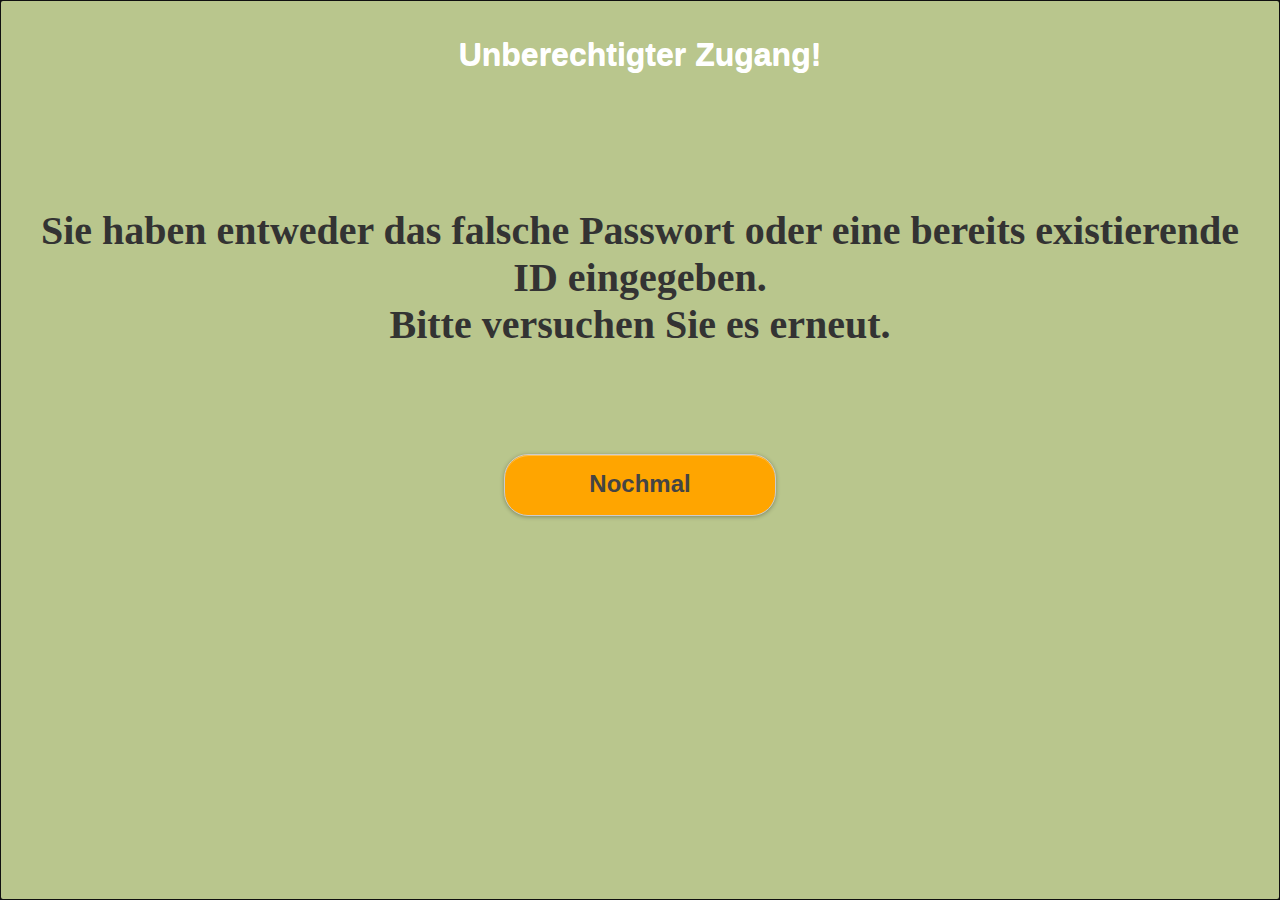
==== index.html @ d09fc18a "version which is being tested currently at the Uniklinik Köln" ====
<!--
To change this template, choose Tools | Templates
and open the template in the editor.
-->
<!DOCTYPE html>
<html>

    <head>

        <title>NeuroCare-Screening</title>
        <link rel="stylesheet" type="text/css" href="css/jquery.mobile-1.0b1.min.css"/>
        <script type="text/javascript" src="js/jquery-1.6.4.min.js"></script>
        <script type="text/javascript" src="js/jquery.mobile-1.0rc2.min.js"></script>
        <link rel="stylesheet" href="css/style.css" media="screen and (orientation: landscape)" type="text/css">  
        <link rel="stylesheet" href="css/style_none.css" media="screen and (orientation: portrait)" type="text/css">

        <script type="text/javascript" src="js/jsfunctions.js"></script>
        <script type="text/javascript" src="js/jstorage.js"></script>

        <!-- to add only when to build app--> 
        <!--<script type="text/javascript" src="cordova.js"></script>-->

        <meta http-equiv="Content-Type" content="text/html; charset=UTF-8">
        <meta name="viewport" content="width=device-width, initial-scale=1.0, minimum-scale=1.0, maximum-scale=1.0" />
        <meta name="apple-mobile-web-app-capable" content="yes" />
        <meta name="apple-mobile-web-app-status-bar-style" content="black-translucent" />

        <!--flush the local storage-->
        <script>
            jQuery.jStorage.flush();

        </script>


        <!--scrip für passwortschutz-->
        <script>



            function pwschutz()
            {
                var username = prompt("Bitte geben Sie Ihre Testperson-ID ein", "");
                var password = prompt("Bitte geben Sie das Passwort ein:", "");

                login(username, password);
//                if (password !== "Screening" || username === null || username === "") {
//                    $.mobile.changePage('#forbiddenHint', {transition: "flip"});
//
//                }
//                else if (password === "Screening" && username !== null && username !== "") {
//                    jQuery.jStorage.set("UserName", username);
//                    $.mobile.changePage('#startpage', {transition: "flip"});
//
//
//                }
//                return;
            }


        </script>


        <!--this function grants preventing back navigation from a html page to previous page but not between pages!-->      
        <!--        <script type = "text/javascript" >
        
                    function preventBack() {
                        window.history.forward();
                    }
        
                    setTimeout(preventBack(), 0);
        
        //        not supported on chrome!
        //            window.onunload=function(){null;};
        
                </script>-->




    </head>

    <body onload="pwschutz();" >
        <!--    <body >-->


        <!--leere seite als startseite vor dem einloggen-->
        <div data-role="page" id="emptypage" data-dom-cache=true class="introPage" >

            <div data-role="content">


            </div>
        </div> 



        <!--startpage for neurocare screening with task1-->
        <div data-role="page" id="startpage" data-dom-cache=true class="introPage" >

            <div data-role="content">

                <h1>Sehr geehrte Dame, sehr geehrter Herr,</h1> 
                <center>
                    <p style="text-shadow: none;">
                        vielen Dank, dass Sie unsere Arbeit mit Ihrer Teilnahme heute unterstützen!
                        Im Folgenden möchten wir Sie um die Bearbeitung von vier spielerischen Aufgaben bitten.  
                        Im Anschluss daran möchten wir Ihnen noch einige Fragen zu Ihrer Person stellen.<br>
                        Wir haben uns bemüht, die Aufgaben verständlich zu beschreiben. 
                        Sollten sich bei Ihnen trotzdem Fragen ergeben, wenden Sie sich bitte an Ihren Versuchsleiter, der Sie gerne unterstützt. <br>
                        Bitte führen Sie die Teilaufgaben durchgehend aus und ohne auf die Rückwärtstaste Ihres Gerätes/Browsers zu drücken!  <br> <br>
                        Zum Start drücken Sie bitte kurz auf das Feld „Testung starten“.

                    </p>
                </center>


                <center> <a href="#test1Start" data-role="button" data-inline="true" class="defaultButton" onclick="switchToFullscreen();">Testung starten</a> </center>

            </div>
        </div> 




        <!--aufgabe: paarassoziationstest-->
        <div data-role="page" id="test1Start" data-dom-cache=true class="introPage" >


            <div data-role="content">

                <div class="testname">Aufgabe<br>Wortpaare</div>



            </div>


            <script type="text/javascript">
            $(document).delegate('#test1Start', 'pageshow', function() {


                function showJustForWhile() {
                    setTimeout(function() {
                        $.mobile.changePage('#test1Hint', {transition: "flip"});
                    }, 5000);

                }
                // assign tap events instead of onclick in order to reduce interaction delay
//                (instead of: .bind() use .one() to avoid double clicks)
//$links = $("td[data-group*='iteration3']");  
//                alert($links.length);
                // first iteration
//                $("td[data-group*='iteration1']").one("tap", function() {
//                    choosed(this);
//                });
                $("td[data-group*='iteration1']").bind("tap", function() {
                    highlightSelectedWord1(this);
                });
//                
                // second iteratio
//                $("td[data-group*='iteration2']").one("tap", function() {
//                    choosedOrdered1(this);
//                });
                $("td[data-group*='iteration2']").bind("tap", function() {
                    highlightSelectedWord2(this);
                });
                // third iteration
//                $("td[data-group*='iteration3']").one("tap", function() {
//                    choosedOrdered2(this);
//                });
$("td[data-group*='iteration3']").bind("tap", function() {
                    highlightSelectedWord3(this);
                });
                //
                showJustForWhile();

            });
            </script>


        </div>

        <!--erste aufgabe erklären-->
        <div data-role="page" id="test1Hint" data-dom-cache=true class="testPage">

            <div data-role="content">
                <h1 class="instructionText2" >Was ist Ihre Aufgabe?</h1> 

                <p class="instructionTextDescription">Gleich werden ihnen kurz nacheinander 6 Wortpaare präsentiert. Ein Wortpaar besteht aus zwei Wörtern, 
                    die aber in keiner bedeutungsvollen Verbindung zueinander stehen. Trotzdem sollen Sie sich die 2 Wörter als zusammengehöriges Paar merken. 
                    Ein Beispiel für ein Wortpaar:</p>

                <center> <div class="wordrectangle" style="font-size: 25px;font-weight: bold;">Uhr - Hase</div> </center>

                <p class="instructionTextDescription">Im Anschluss sollen Sie die 6 Wortpaare wieder erinnern. Hierfür wird Ihnen das erste Wort eines Paares vorgegeben, 
                    das zweite Wort sollen Sie erinnern. Sie erhalten eine Auswahl von möglichen Wörtern, bitte wählen Sie das richtige Wort mit dem Finger aus. 
                    Wenn Sie sich nicht mehr an das Wort erinnern, raten Sie bitte!
                    Unser Beispiel:
                </p> 

                <center> <div class="wordrectangle" style="font-size: 25px;font-weight: bold;">Uhr - ?</div> </center>

                <div class="divWithRoundedCorners">
                    <p class="instructionText2" >
                        Welches Wort wurde Ihnen zusammen mit dem Wort „Uhr“ gezeigt? 
                    </p>
                </div>

                <center><table>
                        <tr>
                            <td><center> <div class="wordrectangle" style="font-size: 25px;font-weight: bold;">Hase</div> </center></td>
                        <td><center> <div class="wordrectangle" style="font-size: 25px;font-weight: bold;">Pudding</div> </center></td>
                        <td><center> <div class="wordrectangle" style="font-size: 25px;font-weight: bold;">Maus</div> </center></td>
                        <td><center> <div class="wordrectangle" style="font-size: 25px;font-weight: bold;">Salz</div> </center></td>
                        </tr>
                        <tr>
                            <td><center> <div class="wordrectangle" style="font-size: 25px;font-weight: bold;">Vorhang</div> </center></td>
                        <td><center> <div class="wordrectangle" style="font-size: 25px;font-weight: bold;">Bus</div> </center></td>
                        <td><center> <div class="wordrectangle" style="font-size: 25px;font-weight: bold;">Brunnen</div> </center></td>
                        <td><center> <div class="wordrectangle" style="font-size: 25px;font-weight: bold;">Meer</div> </center></td>
                        </tr>
                    </table>
                </center>

                <p class="instructionTextDescription">Die richtige Antwort wäre „Hase“, denn das gelernte Wortpaar hieß „Uhr-Hase“.</p>

                <p class="instructionTextDescription">Wenn Sie bereit sind, drücken Sie bitte auf „Start“.</p>


                <a data-role="button" data-inline="true" class="defaultButton" style="float: right;position: absolute;left: 72%;bottom: 40px;" 
                   href="#test1Transit">Aufgabe starten</a> 
            </div>
        </div>


        <!--transition page-->
        <div data-role="page" id="test1Transit" data-dom-cache=true class="testPage">


            <div data-role="content">
                <h1 class="transitionPageText" >Bitte prägen Sie sich die 
                    folgenden 6 Wortpaare gut ein </h1> 

                <br>
                <br>

                <script type="text/javascript">
                    $(document).delegate('#test1Transit', 'pageshow', function() {

                        function showJustForWhile() {
                            setTimeout(function() {
                                $.mobile.changePage('#wordpairs', {transition: "flip"});
                            }, 5000);
                        }
                        showJustForWhile();

                    });

                </script>
            </div>
        </div>

        <!--word pairs page-->
        <div data-role="page" id="wordpairs" data-dom-cache=true class="testPage">

            <div data-role="content" >
                <br><br><br><br><br><br><br><br><br><br><br><br><br>
                <center>     <h1 id="leftword" class="bigview"></h1>
                    &nbsp;
                    <h1 id="spacebetween" class="bigview" style="display: none;">-</h1>
                    &nbsp;
                    <h1 id="rightword" class="bigview"></h1>  
                </center>

                <!--paare successive vorstellen-->
                <script type="text/javascript">
                    var leftwords = new Array("Rahmen", "Kissen", "Wecker", "Knopf", "Tafel", "Fenster");
                    var rightwords = new Array("Baum", "Tasche", "Gras", "Regen", "Vogel", "Krone");
                    var left = document.getElementById('leftword');
                    var right = document.getElementById('rightword');
                    var pairsnumber = leftwords.length;
                    var aktivloop;
                    var aktivhint;
                    var delayLoop;

                    $(document).delegate('#wordpairs', 'pageshow', function() {

//                $('#weiter').hide();


                        var i = 0;

                        function wordsLoop() {
                            aktivloop = setTimeout(function() {

                                if (i < pairsnumber) {
                                    $('#spacebetween').show();
                                    left.innerHTML = leftwords[i];
                                    right.innerHTML = rightwords[i];
                                    i++;
                                    setTimeout(function() {
                                        left.innerHTML = "";
                                        right.innerHTML = "";
                                        $('#spacebetween').hide();
                                    }, 5000);
                                    wordsLoop();
                                }
                                if (i === pairsnumber) {
                                    clearTimeout(aktivloop);
                                    setTimeout(function() {
                                        $('#spacebetween').hide();
//                                $('#weiter').show();
                                        left.innerHTML = "";
                                        right.innerHTML = "";
                                        // show first wordpair
                                        $.mobile.changePage('#wordpair1', {transition: "flip"});
                                    }, 5000);
                                    clearTimeout(aktivhint);
                                }
                            }, 7000);
                        }
                        wordsLoop();
                    });

                </script>

                <br><br><br>
                <!--<center><a href="#wordpair1" data-role="button" data-inline="true" id="weiter" class="defaultButton" style="display: none" >Fortsetzen</a></center>-->

            </div>
        </div>


        <!--word pairs page new ordered 1-->
        <div data-role="page" id="wordpairsOrdered1" data-dom-cache=true class="testPage">

            <div data-role="content" >
                <br><br><br><br><br><br><br><br><br><br><br><br><br>
                <center>     <h1 id="leftwordOrdered1" class="bigview"></h1>
                    &nbsp;
                    <h1 id="spacebetweenOrdered1" class="bigview" style="display: none;">-</h1>
                    &nbsp;
                    <h1 id="rightwordOrdered1" class="bigview"></h1>  
                </center>
                <!-- back nav verbieten-->


                <!--paare successive vorstellen-->
                <script type="text/javascript">
                    var leftwordsOrdered1 = new Array("Knopf", "Fenster", "Rahmen", "Tafel", "Wecker", "Kissen");
                    var rightwordsOrdered1 = new Array("Regen", "Krone", "Baum", "Vogel", "Gras", "Tasche");
                    var leftOrdered1 = document.getElementById('leftwordOrdered1');
                    var rightOrdered1 = document.getElementById('rightwordOrdered1');
                    var pairsnumberOrdered1 = leftwordsOrdered1.length;
                    var aktivloopOrdered1;
                    var aktivhintOrdered1;
                    var delayLoopOrdered1;

                    $(document).delegate('#wordpairsOrdered1', 'pageshow', function() {

//                $('#weiterOrdered1').hide();


                        var i = 0;

                        function wordsLoopOrdered1() {
                            aktivloopOrdered1 = setTimeout(function() {

                                if (i < pairsnumberOrdered1) {
                                    $('#spacebetweenOrdered1').show();
                                    leftOrdered1.innerHTML = leftwordsOrdered1[i];
                                    rightOrdered1.innerHTML = rightwordsOrdered1[i];
                                    i++;
                                    setTimeout(function() {
                                        leftOrdered1.innerHTML = "";
                                        rightOrdered1.innerHTML = "";
                                        $('#spacebetweenOrdered1').hide();
                                    }, 5000);
                                    wordsLoopOrdered1();
                                }
                                if (i === pairsnumberOrdered1) {
                                    clearTimeout(aktivloopOrdered1);
                                    setTimeout(function() {
                                        $('#spacebetweenOrdered1').hide();
//                                $('#weiterOrdered1').show();
                                        leftOrdered1.innerHTML = "";
                                        rightOrdered1.innerHTML = "";
                                        // show first wordpair
                                        $.mobile.changePage('#wordpair1Ordered1', {transition: "flip"});
                                    }, 5000);
                                    clearTimeout(aktivhintOrdered1);
                                }
                            }, 7000);
                        }
                        wordsLoopOrdered1();
                    });

                </script>

                <br><br><br>
                <!--<center><a href="#wordpair1Ordered1" data-role="button" data-inline="true" id="weiterOrdered1" class="defaultButton" style="display: none" >Fortsetzen</a></center>-->

            </div>
        </div>




        <!--word pairs page new ordered 2-->
        <div data-role="page" id="wordpairsOrdered2" data-dom-cache=true class="testPage">

            <div data-role="content" >
                <br><br><br><br><br><br><br><br><br><br><br><br><br>
                <center>     <h1 id="leftwordOrdered2" class="bigview"></h1>
                    &nbsp;
                    <h1 id="spacebetweenOrdered2" class="bigview" style="display: none;">-</h1>
                    &nbsp;
                    <h1 id="rightwordOrdered2" class="bigview"></h1>  
                </center>

                <!--paare successive vorstellen-->
                <script type="text/javascript">
                    var leftwordsOrdered2 = new Array("Wecker", "Tafel", "Fenster", "Kissen", "Rahmen", "Knopf");
                    var rightwordsOrdered2 = new Array("Gras", "Vogel", "Krone", "Tasche", "Baum", "Regen");
                    var leftOrdered2 = document.getElementById('leftwordOrdered2');
                    var rightOrdered2 = document.getElementById('rightwordOrdered2');
                    var pairsnumberOrdered2 = leftwordsOrdered2.length;
                    var aktivloopOrdered2;
                    var aktivhintOrdered2;
                    var delayLoopOrdered2;

                    $(document).delegate('#wordpairsOrdered2', 'pageshow', function() {

//                $('#weiterOrdered2').hide();


                        var i = 0;

                        function wordsLoopOrdered2() {
                            aktivloopOrdered2 = setTimeout(function() {

                                if (i < pairsnumberOrdered2) {
                                    $('#spacebetweenOrdered2').show();
                                    leftOrdered2.innerHTML = leftwordsOrdered2[i];
                                    rightOrdered2.innerHTML = rightwordsOrdered2[i];
                                    i++;
                                    setTimeout(function() {
                                        leftOrdered2.innerHTML = "";
                                        rightOrdered2.innerHTML = "";
                                        $('#spacebetweenOrdered2').hide();
                                    }, 5000);
                                    wordsLoopOrdered2();
                                }
                                if (i === pairsnumberOrdered2) {
                                    clearTimeout(aktivloopOrdered2);
                                    setTimeout(function() {
                                        $('#spacebetweenOrdered2').hide();
//                                $('#weiterOrdered2').show();
                                        leftOrdered2.innerHTML = "";
                                        rightOrdered2.innerHTML = "";
                                        // show first wordpair
                                        $.mobile.changePage('#wordpair1Ordered2', {transition: "flip"});
                                    }, 5000);
                                    clearTimeout(aktivhintOrdered2);
                                }
                            }, 7000);
                        }
                        wordsLoopOrdered2();
                    });

                </script>

                <br><br><br>
                <!--<center><a href="#wordpair1Ordered2" data-role="button" data-inline="true" id="weiterOrdered2" class="defaultButton" style="display: none" >Fortsetzen</a></center>-->

            </div>
        </div>


        <!--transition page-->
        <div data-role="page" id="wordpairsTransit1" data-dom-cache=true class="testPage">


            <div data-role="content">
                <h1 id="repeatitionHint" class="transitionPageText" >Im Folgenden sehen Sie nochmal die eben gelernten Wortpaare.<br> Bitte prägen
                    Sie sich die Paare noch einmal ein</h1> 

                <br>
                <br>
                <!--                <a data-role="button" data-inline="true" class="defaultButton" style="float: right;position: absolute;top: 70%;left: 70%"
                                   href="#wordpairsOrdered1">Weiter</a> -->

                <script type="text/javascript">
                    $(document).delegate('#wordpairsTransit1', 'pageshow', function() {

                        function showJustForWhile() {
                            setTimeout(function() {
                                $.mobile.changePage('#wordpairsOrdered1', {transition: "flip"});
                            }, 5000);
                        }
                        showJustForWhile();

                    });

                </script>
            </div>
        </div>

        <!--transition page-->
        <div data-role="page" id="wordpairsTransit2" data-dom-cache=true class="testPage">


            <div data-role="content">
                <h1 id="repeatitionHint" class="transitionPageText" >Im Folgenden sehen Sie ein letztes mal die eben gelernten Wortpaare.<br> Bitte prägen
                    Sie sich die Paare gut ein</h1> 

                <br>
                <br>
                <!--                <a data-role="button" data-inline="true" class="defaultButton" style="float: right;position: absolute;top: 70%;left: 70%"
                                   href="#wordpairsOrdered2">Weiter</a>-->

                <script type="text/javascript">
                    $(document).delegate('#wordpairsTransit2', 'pageshow', function() {

                        function showJustForWhile() {
                            setTimeout(function() {
                                $.mobile.changePage('#wordpairsOrdered2', {transition: "flip"});
                            }, 5000);
                        }
                        showJustForWhile();

                    });

                </script>

            </div>
        </div>


        <!--transition page to the next task (trail making test)-->
        <div data-role="page" id="wordpairsTransit3" data-dom-cache=true class="testPage">


            <div data-role="content">
                <h1 id="repeatitionHint" class="transitionPageText" >Die erste Aufgabe haben Sie geschafft!</h1> 

                <br>
                <br>
                <a data-role="button" data-inline="true" class="defaultButton" onclick="goToTrailmakingtest();"
                   style="float: right;position: absolute;top: 70%;left: 70%">Nächste Aufgabe</a> 
            </div>
        </div>        


        <div data-role="page" id="wordpair1" data-dom-cache=true class="testPage">

            <div data-role="content" >
                <center> <h1>Welches Wort wurde zusammen mit dem Wort „Kissen“ gezeigt?</h1> </center> 
                <br>
                <center><div class="firstword" id="word1" data-match="Tasche">Kissen - <p class="questionMark">?</p></div></center>
                <br> <br>
                <center><table  border="5" class="wordstable" >
                        <tr>
                            <td data-group="iteration1" class="secondWord"> Motte  </td>
                            <td data-group="iteration1" class="secondWord"> Ufer  </td>
                            <td data-group="iteration1" class="secondWord"> Anker  </td>
                            <td data-group="iteration1" class="secondWord"> Dach </td>

                        </tr>
                        <tr>
                            <td data-group="iteration1" class="secondWord"> Insel  </td>
                            <td data-group="iteration1" class="secondWord"> Flasche </td>
                            <td data-group="iteration1" class="secondWord"> Wolke  </td>
                            <td data-group="iteration1" class="secondWord"> Tasche </td>

                        </tr>
                        <tr>
                            <td data-group="iteration1" class="secondWord"> Essig  </td>
                            <td data-group="iteration1" class="secondWord"> Schloss  </td>
                            <td data-group="iteration1" class="secondWord"> Gold  </td>
                            <td data-group="iteration1" class="secondWord"> Holz  </td>

                        </tr>
                        <tr>
                            <td data-group="iteration1" class="secondWord"> Löffel   </td>
                            <td data-group="iteration1" class="secondWord"> Ziffer  </td>
                            <td data-group="iteration1" class="secondWord"> Beutel  </td>
                            <td data-group="iteration1" class="secondWord"> Reis    </td>

                        </tr>
                    </table>
                </center>

                <a data-role="button" data-inline="true" class="defaultButton" style="float: right;position: absolute;left: 72%;bottom: 25px;"
                   onclick="choosed();">Weiter</a>


            </div>
        </div>


        <!--wordpair1 ordered 1-->
        <div data-role="page" id="wordpair1Ordered1" data-dom-cache=true class="testPage">

            <div data-role="content" >
                <center> <h1>Welches Wort wurde zusammen mit dem Wort „Tafel“ gezeigt?</h1> </center> 
                <br>
                <center><div class="firstword" id="word1Ordered1" data-match="Vogel">Tafel - <p class="questionMark">?</p></div></center>
                <br> <br>
                <center><table   border="5" class="wordstable" >
                        <tr>
                            <td data-group="iteration2" class="secondWord"> Fell </td>
                            <td data-group="iteration2" class="secondWord"> Tinte  </td>
                            <td data-group="iteration2" class="secondWord"> Vogel  </td>
                            <td data-group="iteration2" class="secondWord"> Daumen  </td>

                        </tr>
                        <tr>
                            <td data-group="iteration2" class="secondWord"> Korb  </td>
                            <td data-group="iteration2" class="secondWord"> Muschel </td>
                            <td data-group="iteration2" class="secondWord"> Schaukel  </td>
                            <td data-group="iteration2" class="secondWord"> Nagel  </td>

                        </tr>
                        <tr>
                            <td data-group="iteration2" class="secondWord"> Jäger  </td>
                            <td data-group="iteration2" class="secondWord"> Orgel </td>
                            <td data-group="iteration2" class="secondWord"> Raupe  </td>
                            <td data-group="iteration2" class="secondWord"> Gitter  </td>

                        </tr>
                        <tr>
                            <td data-group="iteration2" class="secondWord"> Zug  </td>
                            <td data-group="iteration2" class="secondWord"> Ball </td>
                            <td data-group="iteration2" class="secondWord"> Ente  </td>
                            <td data-group="iteration2" class="secondWord"> Wein  </td>

                        </tr>
                    </table>
                </center>

                
                <a data-role="button" data-inline="true" class="defaultButton" style="float: right;position: absolute;left: 72%;bottom: 25px;"
                   onclick="choosedOrdered1();">Weiter</a>

            </div>
        </div>

        <!--wordpair1 ordered 2-->
        <div data-role="page" id="wordpair1Ordered2" data-dom-cache=true class="testPage">

            <div data-role="content" >
                <center> <h1>Welches Wort wurde zusammen mit dem Wort „Rahmen“ gezeigt?</h1> </center> 
                <br>
                <center><div class="firstword" id="word1Ordered2" data-match="Baum">Rahmen - <p class="questionMark">?</p></div></center>
                <br> <br>
                <center><table   border="5" class="wordstable" >
                        <tr>
                            <td data-group="iteration3" class="secondWord"> Dampfer </td>
                            <td data-group="iteration3" class="secondWord"> Teppich  </td>
                            <td data-group="iteration3" class="secondWord"> Mantel </td>
                            <td data-group="iteration3" class="secondWord"> Ampel  </td>

                        </tr>
                        <tr>
                            <td data-group="iteration3" class="secondWord"> Vase  </td>
                            <td data-group="iteration3" class="secondWord"> Quark </td>
                            <td data-group="iteration3" class="secondWord"> Lachs </td>
                            <td data-group="iteration3" class="secondWord"> Zaun  </td>

                        </tr>
                        <tr>
                            <td data-group="iteration3" class="secondWord"> Ofen  </td>
                            <td data-group="iteration3" class="secondWord"> Baum </td>
                            <td data-group="iteration3" class="secondWord"> Faden </td>
                            <td data-group="iteration3" class="secondWord"> Kaffee  </td>

                        </tr>
                        <tr>
                            <td data-group="iteration3" class="secondWord"> Stein  </td>
                            <td data-group="iteration3" class="secondWord"> Pfeife </td>
                            <td data-group="iteration3" class="secondWord"> Wald  </td>
                            <td data-group="iteration3" class="secondWord"> Hotel  </td>

                        </tr>
                    </table>
                </center>
                
<a data-role="button" data-inline="true" class="defaultButton" style="float: right;position: absolute;left: 72%;bottom: 25px;"
                   onclick="choosedOrdered2();">Weiter</a>

            </div>
        </div>


        <div data-role="page" id="wordpair2" data-dom-cache=true class="testPage">

            <div data-role="content" >
                <center> <h1>Welches Wort wurde zusammen mit dem Wort „Knopf“ gezeigt?</h1> </center> 
                <br>
                <center><div class="firstword" id="word2" data-match="Regen">Knopf - <p class="questionMark">?</p></div></center>
                <br> <br>
                <center><table   border="5" class="wordstable" >
                        <tr>
                            <td data-group="iteration1" class="secondWord"> Eimer </td>
                            <td data-group="iteration1" class="secondWord"> Tropfen  </td>
                            <td data-group="iteration1" class="secondWord"> Mönch  </td>
                            <td data-group="iteration1" class="secondWord"> Fels  </td>

                        </tr>
                        <tr>
                            <td data-group="iteration1" class="secondWord"> Degen  </td>
                            <td data-group="iteration1" class="secondWord"> Nest </td>
                            <td data-group="iteration1" class="secondWord"> Vulkan  </td>
                            <td data-group="iteration1" class="secondWord"> Zeitung  </td>

                        </tr>
                        <tr>
                            <td data-group="iteration1" class="secondWord"> Park  </td>
                            <td data-group="iteration1" class="secondWord"> Honig </td>
                            <td data-group="iteration1" class="secondWord"> Angel  </td>
                            <td data-group="iteration1" class="secondWord"> Brief  </td>

                        </tr>
                        <tr>
                            <td data-group="iteration1" class="secondWord"> Schere  </td>
                            <td data-group="iteration1" class="secondWord"> Igel </td>
                            <td data-group="iteration1" class="secondWord"> Regen  </td>
                            <td data-group="iteration1" class="secondWord"> Wüste  </td>

                        </tr>
                    </table>
                </center>
                
                <a data-role="button" data-inline="true" class="defaultButton" style="float: right;position: absolute;left: 72%;bottom: 25px;"
                   onclick="choosed();">Weiter</a>

            </div>
        </div>


        <!--wordpair2 ordered 1-->
        <div data-role="page" id="wordpair2Ordered1" data-dom-cache=true class="testPage">

            <div data-role="content" >
                <center> <h1>Welches Wort wurde zusammen mit dem Wort „Fenster“ gezeigt?</h1> </center> 
                <br>
                <center><div class="firstword" id="word2Ordered1" data-match="Krone">Fenster - <p class="questionMark">?</p></div></center>
                <br> <br>
                <center><table  border="5" class="wordstable" >
                        <tr>
                            <td data-group="iteration2" class="secondWord"> Richter   </td>
                            <td data-group="iteration2" class="secondWord"> Esel  </td>
                            <td data-group="iteration2" class="secondWord"> Acker   </td>
                            <td data-group="iteration2" class="secondWord"> Thron   </td>

                        </tr>
                        <tr>
                            <td data-group="iteration2" class="secondWord"> Pelz </td>
                            <td data-group="iteration2" class="secondWord"> Jacke </td>
                            <td data-group="iteration2" class="secondWord"> Nase  </td>
                            <td data-group="iteration2" class="secondWord"> Dorn </td>

                        </tr>
                        <tr>
                            <td data-group="iteration2" class="secondWord"> Flöte   </td>
                            <td data-group="iteration2" class="secondWord"> Lupe  </td>
                            <td data-group="iteration2" class="secondWord"> Bohne     </td>
                            <td data-group="iteration2" class="secondWord"> Senf   </td>

                        </tr>
                        <tr>
                            <td data-group="iteration2" class="secondWord"> Obst   </td>
                            <td data-group="iteration2" class="secondWord"> Glut  </td>
                            <td data-group="iteration2" class="secondWord"> Wolle  </td>
                            <td data-group="iteration2" class="secondWord"> Krone   </td>

                        </tr>
                    </table>
                </center>
                
                <a data-role="button" data-inline="true" class="defaultButton" style="float: right;position: absolute;left: 72%;bottom: 25px;"
                   onclick="choosedOrdered1();">Weiter</a>

            </div>
        </div>

        <!--wordpair2 ordered 2-->
        <div data-role="page" id="wordpair2Ordered2" data-dom-cache=true class="testPage">

            <div data-role="content" >
                <center> <h1>Welches Wort wurde zusammen mit dem Wort „Tafel“ gezeigt?</h1> </center> 
                <br>
                <center><div class="firstword" id="word2Ordered2" data-match="Vogel">Tafel - <p class="questionMark">?</p></div></center>
                <br> <br>
                <center><table   border="5" class="wordstable" >
                        <tr>
                            <td data-group="iteration3" class="secondWord"> Schaukel </td>
                            <td data-group="iteration3" class="secondWord"> Gitter  </td>
                            <td data-group="iteration3" class="secondWord"> Zug  </td>
                            <td data-group="iteration3" class="secondWord"> Orgel </td>

                        </tr>
                        <tr>
                            <td data-group="iteration3" class="secondWord"> Fell </td>
                            <td data-group="iteration3" class="secondWord"> Wein </td>
                            <td data-group="iteration3" class="secondWord"> Ente  </td>
                            <td data-group="iteration3" class="secondWord"> Daumen  </td>

                        </tr>
                        <tr>
                            <td data-group="iteration3" class="secondWord"> Ball  </td>
                            <td data-group="iteration3" class="secondWord"> Korb </td>
                            <td data-group="iteration3" class="secondWord"> Tinte  </td>
                            <td data-group="iteration3" class="secondWord"> Nagel </td>

                        </tr>
                        <tr>
                            <td data-group="iteration3" class="secondWord"> Vogel  </td>
                            <td data-group="iteration3" class="secondWord"> Muschel </td>
                            <td data-group="iteration3" class="secondWord"> Jäger </td>
                            <td data-group="iteration3" class="secondWord"> Raupe </td>

                        </tr>
                    </table>
                </center>

<a data-role="button" data-inline="true" class="defaultButton" style="float: right;position: absolute;left: 72%;bottom: 25px;"
                   onclick="choosedOrdered2();">Weiter</a>
                
            </div>
        </div>






        <div data-role="page" id="wordpair3" data-dom-cache=true class="testPage">

            <div data-role="content" >
                <center> <h1>Welches Wort wurde zusammen mit dem Wort „Rahmen“ gezeigt?</h1> </center> 
                <br>
                <center><div class="firstword" id="word3" data-match="Baum">Rahmen - <p class="questionMark">?</p></div></center>
                <br> <br>
                <center><table  id="tableid" border="5" class="wordstable" >
                        <tr>
                            <td data-group="iteration1" class="secondWord">Kaffee</td>
                            <td data-group="iteration1" class="secondWord">Faden</td>
                            <td data-group="iteration1" class="secondWord">Wald</td>
                            <td data-group="iteration1" class="secondWord">Ofen</td>
                        </tr>
                        <tr>
                            <td data-group="iteration1" class="secondWord"> Baum</td>
                            <td data-group="iteration1" class="secondWord">  Pfeife    </td>
                            <td data-group="iteration1" class="secondWord"> Hotel</td>
                            <td data-group="iteration1" class="secondWord"> Stein</td>
                        </tr>
                        <tr>
                            <td data-group="iteration1" class="secondWord"> Vase  </td>
                            <td data-group="iteration1" class="secondWord"> Quark   </td>
                            <td data-group="iteration1" class="secondWord"> Dampfer </td>
                            <td data-group="iteration1" class="secondWord"> Zaun  </td>
                        </tr>
                        <tr>
                            <td data-group="iteration1" class="secondWord"> Teppich   </td>
                            <td data-group="iteration1" class="secondWord"> Mantel  </td>
                            <td data-group="iteration1" class="secondWord"> Lachs  </td>
                            <td data-group="iteration1" class="secondWord"> Ampel  </td>

                        </tr>
                    </table>
                </center>

                <a data-role="button" data-inline="true" class="defaultButton" style="float: right;position: absolute;left: 72%;bottom: 25px;"
                   onclick="choosed();">Weiter</a>
                
            </div>
        </div>

        <!--wordpair 3 ordered 1-->
        <div data-role="page" id="wordpair3Ordered1" data-dom-cache=true class="testPage">

            <div data-role="content" >
                <center> <h1>Welches Wort wurde zusammen mit dem Wort „Kissen“ gezeigt?</h1> </center> 
                <br>
                <center><div class="firstword" id="word3Ordered1" data-match="Tasche">Kissen - <p class="questionMark">?</p></div></center>
                <br> <br>
                <center><table  border="5" class="wordstable" >
                        <tr>
                            <td data-group="iteration2" class="secondWord"> Flasche </td>
                            <td data-group="iteration2" class="secondWord"> Essig  </td>
                            <td data-group="iteration2" class="secondWord"> Wolke  </td>
                            <td data-group="iteration2" class="secondWord"> Löffel  </td>

                        </tr>
                        <tr>
                            <td data-group="iteration2" class="secondWord"> Gold  </td>
                            <td data-group="iteration2" class="secondWord"> Beutel </td>
                            <td data-group="iteration2" class="secondWord"> Motte  </td>
                            <td data-group="iteration2" class="secondWord"> Holz  </td>

                        </tr>
                        <tr>
                            <td data-group="iteration2" class="secondWord"> Anker  </td>
                            <td data-group="iteration2" class="secondWord"> Ziffer </td>
                            <td data-group="iteration2" class="secondWord"> Insel  </td>
                            <td data-group="iteration2" class="secondWord"> Ufer </td>

                        </tr>
                        <tr>
                            <td data-group="iteration2" class="secondWord"> Reis  </td>
                            <td data-group="iteration2" class="secondWord"> Tasche </td>
                            <td data-group="iteration2" class="secondWord"> Schloss </td>
                            <td data-group="iteration2" class="secondWord"> Dach </td>

                        </tr>
                    </table>
                </center>
                
                <a data-role="button" data-inline="true" class="defaultButton" style="float: right;position: absolute;left: 72%;bottom: 25px;"
                   onclick="choosedOrdered1();">Weiter</a>

            </div>
        </div>


        <!--wordpair3 ordered 2-->
        <div data-role="page" id="wordpair3Ordered2" data-dom-cache=true class="testPage">

            <div data-role="content" >
                <center> <h1>Welches Wort wurde zusammen mit dem Wort „Wecker“ gezeigt?</h1> </center> 
                <br>
                <center><div class="firstword" id="word3Ordered2" data-match="Gras">Wecker - <p class="questionMark">?</p></div></center>
                <br> <br>
                <center><table   border="5" class="wordstable" >
                        <tr>
                            <td data-group="iteration3" class="secondWord"> Brücke </td>
                            <td data-group="iteration3" class="secondWord"> Chor  </td>
                            <td data-group="iteration3" class="secondWord"> Stift  </td>
                            <td data-group="iteration3" class="secondWord"> Gras  </td>

                        </tr>
                        <tr>
                            <td data-group="iteration3" class="secondWord"> Urwald </td>
                            <td data-group="iteration3" class="secondWord"> Tasse </td>
                            <td data-group="iteration3" class="secondWord"> Nuss  </td>
                            <td data-group="iteration3" class="secondWord"> Rasen  </td>

                        </tr>
                        <tr>
                            <td data-group="iteration3" class="secondWord"> Dose  </td>
                            <td data-group="iteration3" class="secondWord"> Palast </td>
                            <td data-group="iteration3" class="secondWord"> Erbse  </td>
                            <td data-group="iteration3" class="secondWord"> Feder  </td>

                        </tr>
                        <tr>
                            <td data-group="iteration3" class="secondWord"> Qualle  </td>
                            <td data-group="iteration3" class="secondWord"> Krahn </td>
                            <td data-group="iteration3" class="secondWord"> Ozean  </td>
                            <td data-group="iteration3" class="secondWord"> Zelt  </td>

                        </tr>
                    </table>
                </center>
                
                <a data-role="button" data-inline="true" class="defaultButton" style="float: right;position: absolute;left: 72%;bottom: 25px;"
                   onclick="choosedOrdered2();">Weiter</a>


            </div>
        </div>



        <div data-role="page" id="wordpair4" data-dom-cache=true class="testPage">

            <div data-role="content" >
                <center> <h1>Welches Wort wurde zusammen mit dem Wort „Fenster“ gezeigt?</h1> </center> 
                <br>
                <center><div class="firstword" id="word4" data-match="Krone">Fenster - <p class="questionMark">?</p></div></center>
                <br> <br>
                <center><table  border="5" class="wordstable" >
                        <tr>
                            <td data-group="iteration1" class="secondWord"> Senf </td>
                            <td data-group="iteration1" class="secondWord"> Lupe  </td>
                            <td data-group="iteration1" class="secondWord"> Krone  </td>
                            <td data-group="iteration1" class="secondWord"> Flöte  </td>

                        </tr>
                        <tr>
                            <td data-group="iteration1" class="secondWord"> Richter  </td>
                            <td data-group="iteration1" class="secondWord"> Bohne </td>
                            <td data-group="iteration1" class="secondWord"> Esel  </td>
                            <td data-group="iteration1" class="secondWord"> Obst  </td>

                        </tr>
                        <tr>
                            <td data-group="iteration1" class="secondWord"> Glut  </td>
                            <td data-group="iteration1" class="secondWord"> Acker </td>
                            <td data-group="iteration1" class="secondWord"> Wolle  </td>
                            <td data-group="iteration1" class="secondWord"> Jacke  </td>

                        </tr>
                        <tr>
                            <td data-group="iteration1" class="secondWord"> Thron  </td>
                            <td data-group="iteration1" class="secondWord"> Pelz </td>
                            <td data-group="iteration1" class="secondWord"> Nase  </td>
                            <td data-group="iteration1" class="secondWord"> Dorn  </td>

                        </tr>
                    </table>
                </center>
                
                <a data-role="button" data-inline="true" class="defaultButton" style="float: right;position: absolute;left: 72%;bottom: 25px;"
                   onclick="choosed();">Weiter</a>

            </div>
        </div>

        <!--wordpair 4 ordered1-->
        <div data-role="page" id="wordpair4Ordered1" data-dom-cache=true class="testPage">

            <div data-role="content" >
                <center> <h1>Welches Wort wurde zusammen mit dem Wort „Wecker“ gezeigt?</h1> </center> 
                <br>
                <center><div class="firstword" id="word4Ordered1" data-match="Gras">Wecker - <p class="questionMark">?</p></div></center>
                <br> <br>
                <center><table   border="5" class="wordstable" >
                        <tr>
                            <td data-group="iteration2" class="secondWord"> Gras </td>
                            <td data-group="iteration2" class="secondWord"> Erbse  </td>
                            <td data-group="iteration2" class="secondWord"> Qualle  </td>
                            <td data-group="iteration2" class="secondWord"> Rasen </td>

                        </tr>
                        <tr>
                            <td data-group="iteration2" class="secondWord"> Ozean  </td>
                            <td data-group="iteration2" class="secondWord"> Chor </td>
                            <td data-group="iteration2" class="secondWord"> Feder </td>
                            <td data-group="iteration2" class="secondWord"> Stift </td>

                        </tr>
                        <tr>
                            <td data-group="iteration2" class="secondWord"> Urwald  </td>
                            <td data-group="iteration2" class="secondWord"> Krahn</td>
                            <td data-group="iteration2" class="secondWord"> Nuss </td>
                            <td data-group="iteration2" class="secondWord"> Zelt  </td>

                        </tr>
                        <tr>
                            <td data-group="iteration2" class="secondWord"> Brücke  </td>
                            <td data-group="iteration2" class="secondWord"> Dose </td>
                            <td data-group="iteration2" class="secondWord"> Palast  </td>
                            <td data-group="iteration2" class="secondWord"> Tasse  </td>

                        </tr>
                    </table>
                </center>
                
                <a data-role="button" data-inline="true" class="defaultButton" style="float: right;position: absolute;left: 72%;bottom: 25px;"
                   onclick="choosedOrdered1();">Weiter</a>

            </div>
        </div>

        <!--wordpair4 ordered 2-->
        <div data-role="page" id="wordpair4Ordered2" data-dom-cache=true class="testPage">

            <div data-role="content" >
                <center> <h1>Welches Wort wurde zusammen mit dem Wort „Knopf“ gezeigt?</h1> </center> 
                <br>
                <center><div class="firstword" id="word4Ordered2" data-match="Regen">Knopf - <p class="questionMark">?</p></div></center>
                <br> <br>
                <center><table   border="5" class="wordstable" >
                        <tr>
                            <td data-group="iteration3" class="secondWord"> Degen </td>
                            <td data-group="iteration3" class="secondWord"> Angel  </td>
                            <td data-group="iteration3" class="secondWord"> Igel  </td>
                            <td data-group="iteration3" class="secondWord"> Zeitung  </td>

                        </tr>
                        <tr>
                            <td data-group="iteration3" class="secondWord"> Eimer  </td>
                            <td data-group="iteration3" class="secondWord"> Brief </td>
                            <td data-group="iteration3" class="secondWord"> Wüste  </td>
                            <td data-group="iteration3" class="secondWord"> Mönch  </td>

                        </tr>
                        <tr>
                            <td data-group="iteration3" class="secondWord"> Schere  </td>
                            <td data-group="iteration3" class="secondWord"> Nest </td>
                            <td data-group="iteration3" class="secondWord"> Regen  </td>
                            <td data-group="iteration3" class="secondWord"> Tropfen  </td>

                        </tr>
                        <tr>
                            <td data-group="iteration3" class="secondWord"> Vulkan  </td>
                            <td data-group="iteration3" class="secondWord"> Park </td>
                            <td data-group="iteration3" class="secondWord"> Honig  </td>
                            <td data-group="iteration3" class="secondWord"> Fels  </td>

                        </tr>
                    </table>
                </center>
                
                <a data-role="button" data-inline="true" class="defaultButton" style="float: right;position: absolute;left: 72%;bottom: 25px;"
                   onclick="choosedOrdered2();">Weiter</a>


            </div>
        </div>


        <div data-role="page" id="wordpair5" data-dom-cache=true class="testPage">

            <div data-role="content" >
                <center> <h1>Welches Wort wurde zusammen mit dem Wort „Tafel“ gezeigt?</h1> </center> 
                <br>
                <center><div class="firstword" id="word5" data-match="Vogel">Tafel - <p class="questionMark">?</p></div></center>
                <br> <br>
                <center><table   border="5" class="wordstable" >
                        <tr>
                            <td data-group="iteration1" class="secondWord"> Muschel </td>
                            <td data-group="iteration1" class="secondWord"> Wein  </td>
                            <td data-group="iteration1" class="secondWord"> Nagel  </td>
                            <td data-group="iteration1" class="secondWord"> Jäger  </td>

                        </tr>
                        <tr>
                            <td data-group="iteration1" class="secondWord"> Ball  </td>
                            <td data-group="iteration1" class="secondWord"> Gitter </td>
                            <td data-group="iteration1" class="secondWord"> Raupe  </td>
                            <td data-group="iteration1" class="secondWord"> Zug  </td>

                        </tr>
                        <tr>
                            <td data-group="iteration1" class="secondWord"> Vogel  </td>
                            <td data-group="iteration1" class="secondWord"> Ente </td>
                            <td data-group="iteration1" class="secondWord"> Daumen  </td>
                            <td data-group="iteration1" class="secondWord"> Schaukel  </td>

                        </tr>
                        <tr>
                            <td data-group="iteration1" class="secondWord"> Korb  </td>
                            <td data-group="iteration1" class="secondWord"> Fell </td>
                            <td data-group="iteration1" class="secondWord"> Tinte  </td>
                            <td data-group="iteration1" class="secondWord"> Orgel  </td>

                        </tr>
                    </table>
                </center>
                
                <a data-role="button" data-inline="true" class="defaultButton" style="float: right;position: absolute;left: 72%;bottom: 25px;"
                   onclick="choosed();">Weiter</a>

            </div>
        </div>


        <!--wordpair5 ordered1-->
        <div data-role="page" id="wordpair5Ordered1" data-dom-cache=true class="testPage">

            <div data-role="content" >
                <center> <h1>Welches Wort wurde zusammen mit dem Wort „Knopf“ gezeigt?</h1> </center> 
                <br>
                <center><div class="firstword" id="word5Ordered1" data-match="Regen">Knopf - <p class="questionMark">?</p></div></center>
                <br> <br>
                <center><table   border="5" class="wordstable" >
                        <tr>
                            <td data-group="iteration2" class="secondWord"> Brief </td>
                            <td data-group="iteration2" class="secondWord"> Wüste </td>
                            <td data-group="iteration2" class="secondWord"> Park  </td>
                            <td data-group="iteration2" class="secondWord"> Schere  </td>

                        </tr>
                        <tr>
                            <td data-group="iteration2" class="secondWord"> Honig </td>
                            <td data-group="iteration2" class="secondWord"> Regen </td>
                            <td data-group="iteration2" class="secondWord"> Angel </td>
                            <td data-group="iteration2" class="secondWord"> Tropfen </td>

                        </tr>
                        <tr>
                            <td data-group="iteration2" class="secondWord"> Igel  </td>
                            <td data-group="iteration2" class="secondWord"> Eimer </td>
                            <td data-group="iteration2" class="secondWord"> Degen  </td>
                            <td data-group="iteration2" class="secondWord"> Fels  </td>

                        </tr>
                        <tr>
                            <td data-group="iteration2" class="secondWord"> Zeitung  </td>
                            <td data-group="iteration2" class="secondWord"> Nest  </td>
                            <td data-group="iteration2" class="secondWord"> Mönch  </td>
                            <td data-group="iteration2" class="secondWord"> Vulkan </td>
                        </tr>
                    </table>
                </center>
                
                <a data-role="button" data-inline="true" class="defaultButton" style="float: right;position: absolute;left: 72%;bottom: 25px;"
                   onclick="choosedOrdered1();">Weiter</a>

            </div>
        </div>

        <!--wordpair5 ordered 2-->
        <div data-role="page" id="wordpair5Ordered2" data-dom-cache=true class="testPage">

            <div data-role="content" >
                <center> <h1>Welches Wort wurde zusammen mit dem Wort „Kissen“ gezeigt?</h1> </center> 
                <br>
                <center><div class="firstword" id="word5Ordered2" data-match="Tasche">Kissen - <p class="questionMark">?</p></div></center>
                <br> <br>
                <center><table   border="5" class="wordstable" >
                        <tr>
                            <td data-group="iteration3" class="secondWord"> Gold </td>
                            <td data-group="iteration3" class="secondWord"> Tasche  </td>
                            <td data-group="iteration3" class="secondWord"> Ziffer  </td>
                            <td data-group="iteration3" class="secondWord"> Reis  </td>

                        </tr>
                        <tr>
                            <td data-group="iteration3" class="secondWord"> Schloss </td>
                            <td data-group="iteration3" class="secondWord"> Ufer </td>
                            <td data-group="iteration3" class="secondWord"> Dach </td>
                            <td data-group="iteration3" class="secondWord"> Löffel  </td>

                        </tr>
                        <tr>
                            <td data-group="iteration3" class="secondWord"> Beutel  </td>
                            <td data-group="iteration3" class="secondWord"> Flasche </td>
                            <td data-group="iteration3" class="secondWord"> Motte  </td>
                            <td data-group="iteration3" class="secondWord"> Wolke  </td>

                        </tr>
                        <tr>
                            <td data-group="iteration3" class="secondWord"> Anker  </td>
                            <td data-group="iteration3" class="secondWord"> Essig </td>
                            <td data-group="iteration3" class="secondWord"> Insel  </td>
                            <td data-group="iteration3" class="secondWord"> Holz  </td>

                        </tr>
                    </table>
                </center>

                <a data-role="button" data-inline="true" class="defaultButton" style="float: right;position: absolute;left: 72%;bottom: 25px;"
                   onclick="choosedOrdered2();">Weiter</a>

            </div>
        </div>





        <div data-role="page" id="wordpair6" data-dom-cache=true class="testPage">

            <div data-role="content" >
                <center> <h1>Welches Wort wurde zusammen mit dem Wort „Wecker“ gezeigt?</h1> </center> 
                <br>
                <center><div class="firstword" id="word6" data-match="Gras" >Wecker - <p class="questionMark">?</p></div></center>
                <br> <br>
                <center><table  border="5" class="wordstable" >
                        <tr>
                            <td data-group="iteration1" class="secondWord"> Feder </td>
                            <td data-group="iteration1" class="secondWord"> Tasse  </td>
                            <td data-group="iteration1" class="secondWord"> Palast  </td>
                            <td data-group="iteration1" class="secondWord"> Krahn  </td>

                        </tr>
                        <tr>
                            <td data-group="iteration1" class="secondWord"> Dose  </td>
                            <td data-group="iteration1" class="secondWord"> Erbse </td>
                            <td data-group="iteration1" class="secondWord"> Brücke  </td>
                            <td data-group="iteration1" class="secondWord"> Zelt  </td>

                        </tr>
                        <tr>
                            <td data-group="iteration1" class="secondWord"> Qualle  </td>
                            <td data-group="iteration1" class="secondWord"> Gras </td>
                            <td data-group="iteration1" class="secondWord"> Ozean  </td>
                            <td data-group="iteration1" class="secondWord"> Stift  </td>

                        </tr>
                        <tr>
                            <td data-group="iteration1" class="secondWord"> Chor  </td>
                            <td data-group="iteration1" class="secondWord"> Rasen </td>
                            <td data-group="iteration1" class="secondWord"> Urwald  </td>
                            <td data-group="iteration1" class="secondWord"> Nuss  </td>

                        </tr>
                    </table>
                </center>
                
                <a data-role="button" data-inline="true" class="defaultButton" style="float: right;position: absolute;left: 72%;bottom: 25px;"
                   onclick="choosed();">Weiter</a>

            </div>
        </div>


        <!--wordpair6 ordered1-->
        <div data-role="page" id="wordpair6Ordered1" data-dom-cache=true class="testPage">

            <div data-role="content" >
                <center> <h1>Welches Wort wurde zusammen mit dem Wort „Rahmen“ gezeigt?</h1> </center> 
                <br>
                <center><div class="firstword" id="word6Ordered1" data-match="Baum" >Rahmen - <p class="questionMark">?</p></div></center>
                <br> <br>
                <center><table  border="5" class="wordstable" >
                        <tr>
                            <td data-group="iteration2" class="secondWord"> Pfeife </td>
                            <td data-group="iteration2" class="secondWord"> Stein  </td>
                            <td data-group="iteration2" class="secondWord"> Lachs  </td>
                            <td data-group="iteration2" class="secondWord"> Zaun  </td>
                        </tr>
                        <tr>
                            <td data-group="iteration2" class="secondWord"> Faden  </td>
                            <td data-group="iteration2" class="secondWord"> Dampfer </td>
                            <td data-group="iteration2" class="secondWord"> Kaffee </td>
                            <td data-group="iteration2" class="secondWord"> Teppich </td>

                        </tr>
                        <tr>
                            <td data-group="iteration2" class="secondWord"> Mantel  </td>
                            <td data-group="iteration2" class="secondWord"> Wald </td>
                            <td data-group="iteration2" class="secondWord"> Ampel  </td>
                            <td data-group="iteration2" class="secondWord"> Hotel  </td>

                        </tr>
                        <tr>
                            <td data-group="iteration2" class="secondWord"> Ofen  </td>
                            <td data-group="iteration2" class="secondWord"> Baum </td>
                            <td data-group="iteration2" class="secondWord"> Quark </td>
                            <td data-group="iteration2" class="secondWord"> Vase  </td>

                        </tr>
                    </table>
                </center>
                
                <a data-role="button" data-inline="true" class="defaultButton" style="float: right;position: absolute;left: 72%;bottom: 25px;"
                   onclick="choosedOrdered1();">Weiter</a>

            </div>
        </div>

        <!--wordpair6 ordered 2-->
        <div data-role="page" id="wordpair6Ordered2" data-dom-cache=true class="testPage">

            <div data-role="content" >
                <center> <h1>Welches Wort wurde zusammen mit dem Wort „Fenster“ gezeigt?</h1> </center> 
                <br>
                <center><div class="firstword" id="word6Ordered2" data-match="Krone">Fenster - <p class="questionMark">?</p></div></center>
                <br> <br>
                <center><table   border="5" class="wordstable" >
                        <tr>
                            <td data-group="iteration3" class="secondWord"> Dorn </td>
                            <td data-group="iteration3" class="secondWord"> Bohne  </td>
                            <td data-group="iteration3" class="secondWord"> Glut  </td>
                            <td data-group="iteration3" class="secondWord"> Obst  </td>

                        </tr>
                        <tr>
                            <td data-group="iteration3" class="secondWord"> Wolle </td>
                            <td data-group="iteration3" class="secondWord"> Senf </td>
                            <td data-group="iteration3" class="secondWord"> Krone </td>
                            <td data-group="iteration3" class="secondWord"> Thron  </td>

                        </tr>
                        <tr>
                            <td data-group="iteration3" class="secondWord"> Pelz  </td>
                            <td data-group="iteration3" class="secondWord"> Esel </td>
                            <td data-group="iteration3" class="secondWord"> Nase  </td>
                            <td data-group="iteration3" class="secondWord"> Richter  </td>

                        </tr>
                        <tr>
                            <td data-group="iteration3" class="secondWord"> Flöte  </td>
                            <td data-group="iteration3" class="secondWord"> Lupe </td>
                            <td data-group="iteration3" class="secondWord"> Acker  </td>
                            <td data-group="iteration3" class="secondWord"> Jacke  </td>

                        </tr>
                    </table>
                </center>
                
                <a data-role="button" data-inline="true" class="defaultButton" style="float: right;position: absolute;left: 72%;bottom: 25px;"
                   onclick="choosedOrdered2();">Weiter</a>


            </div>
        </div>


        <!--forbidden page-->
        <div data-role="page" id="forbiddenHint" data-dom-cache=true class="introPage">

            <div data-role="content">
                <h1>Unberechtigter Zugang!</h1> 
                <br><br>
                <br><br>


                <p class="instructionText">Sie haben entweder das falsche Passwort oder eine bereits existierende ID eingegeben.<br> Bitte versuchen Sie es erneut.</p>
                <br>

                <br><br>
                <center> <a href="javascript:pwschutz()" data-role="button" data-inline="true" class="defaultButton" >Nochmal</a> </center>
            </div>
        </div> 





    </body>
</html>
---- css/style.css ----
/* 
    Document   : style
    Created on : 05.09.2013, 15:05:58
    Author     : karim
    Description:
        Purpose of the stylesheet follows.
*/

@media only screen and (orientation: landscape){
    /*nur wenn das tablet auf landscape gerichtet ist*/  

    .inputSize{
        width: 100px;
        height: 20px;
    }

    .resultTextStyle{
        text-shadow: none;
        text-align: justify;
       
    }
    
    .introPage{
        background: #b9c68d;
    }
    
    .whitePage{
        background-image: url('images/bg/bg-white.png');
        background-color: transparent;
        background-size: 100%;
        width: 100%;
        height: 100%;
        height: auto;
        min-height:100%;
    }

    .testPage{
        background: #5092f4;
    }

    .zahlFragment{
        width: 70px;
        height: 100px;
        border: 2px solid;
        display: inline-block;
        background-color: yellow;
        text-align: center;
        vertical-align: middle;
        font-size: 70px;
        padding-left: 5px;
        padding-right: 5px;
        padding-top: 10px;
        padding-bottom: 5px;
        margin-left: 20px;
    }

    .secondWord{
        text-shadow: none;
        text-align: center;
        background: #b9c68d;
        height: 60px;
        width: 100px;
        border:solid 2px black;      
        text-shadow: none;
        overflow: hidden;
    }

    .zahlItem{

        font-size: 180px;
        vertical-align: middle;
        text-align: center;
        top:50%;
        left:50%;
        text-shadow: none;    
        color:white;
    }

    .kreisItem{
        display: inline-block;
        margin-left: 25px;
        list-style: none;
        text-shadow: none;
        text-align: center;
    }

    .instructionText{
        text-shadow: none;
        text-align: center;
        font-family: serif;
        font-size: 40px;
        margin-left: 20px;
        margin-right: 20px;
    }
    .defaultButton{
        height: 60px;
        width: 270px;
        font-size: x-large;
        background: orange;
        text-shadow: none;
    }
    
    h1{
        text-align: center;
        color: white;
    }

    .underline{
        /*text-decoration: underline;*/
        color: black;
        text-shadow: none;
        font-family: sans-serif;
        font-size: 30px;
        
    }

    .hint{
        font-weight: bold;
        color: black;
        text-decoration: none;
        text-shadow: none;
    }
    .bigview {
        display: inline;
        font-size: 110px;
        vertical-align: middle;
        margin-top: 70px;
    }

    .wordstable {
        border:black;
        border-spacing: 30px;
        width: 1000px;
        height: 100px;
        font-family: serif;
        font-size: 40px; 
        background: transparent;
        font-family: serif;
        table-layout: fixed;
    }

    .wordstable tr:hover{
        cursor: pointer;
    }


    .firstword {
        font-size: 40px;
        font-weight: bold;
        background: #b9c68d;
        font-family: serif;
        text-align: center;
        width: 300px;
        height: 60px;
        line-height: 60px;
        vertical-align: middle;
        text-shadow: none;
        border: solid 2px black;
    }

    .listitem {
        font-size: 25px;
        text-decoration: none;
    }

    .kreis{
        background-color: #fcaf35;
        position: absolute;
        width: 100px;
        height: 100px;
        border: 1px solid black;
        text-align: center;
        border-radius: 50%;
        display: table;
        font-size: 30px;
        font-weight: bold;
        vertical-align: middle;
        text-shadow: none;

    }


    .smallKreis2{
        width: 80px;
        height: 80px;
        border: 1px solid black;    
        border-radius: 50%;
        text-align: center;
        font-size: 20px;
        font-weight: bold;
        vertical-align: middle;
        margin-top: 20px;
        margin-bottom: 20px;
        line-height: 140px;
        margin-left: 70px;
    }
    .smallKreis{

        /*position: absolute;*/
        width: 80px;
        height: 80px;
        /*    top: 5px;
            left: 50%;*/
        border: 1px solid black;

        border-radius: 50%;
        text-align: center;
        font-size: 20px;
        font-weight: bold;
        vertical-align: middle;
        margin-top: 20px;
        margin-bottom: 20px;
        line-height: 15px;
    }

    p {
        vertical-align: middle;
        font-size: 30px;
        font-style: normal;
        font-weight: bold;
    }
    .starthint {
        background-color: transparent;
        position: absolute;
        width: 100px;
        height: 60px;
        top: 10%;
        left: 91%;
        text-align: center;
        vertical-align: middle;
        line-height: 10px;
        font-size: 40px;
        text-shadow: none;
    }
    .starthintleft{
        top: 13%;
        left: 5%;
        background-color: transparent;
        width: 100px;
        height: 60px;
        line-height: 10px;
        position: absolute;
        text-shadow: none;
        font-size: 40px;
    }

    .endhintright{
        background-color: transparent;
        position: absolute;
        width: 100px;
        height: 60px;
        top: 83%;
        left: 90%;
        line-height: 10px;
        text-shadow: none;
        font-size: 40px;
    }
    #endhint{
        background-color: transparent;
        position: absolute;
        width: 100px;
        height: 60px;
        top: 80%;
        left: 5%;
        text-align: center;
        line-height: 10px;
        text-shadow: none;
        font-size: 40px;
    }

    #timestamp{
        font-size: 30px;
        font-weight: bold;
    }

    #timestampV2{
        font-size: 30px;
        font-weight: bold;

    }

    #timestampV3{
        font-size: 30px;
        font-weight: bold;
    }

    #timestampV4{
        font-size: 30px;
        font-weight: bold;
    }

    .wholeImage{
        vertical-align: top;
        position:absolute;
        left:30px;
        width:300px;
        float: left;
    }

    .divTable{
        position:fixed;
        top:0px;
        right:0px;
        display:  table;
        width:auto;

        border-spacing:5px;
    }

    .divRow{
        display:table-row;
        width:auto;
    }

    .divCell{
        float:left;/*fix for  buggy browsers*/
        display:table-column;
        width:200px;
    }

    .imageTile{
        display: table-cell;
        table-layout: fixed;
        /*border-spacing: 5px;*/
        margin-top: 5px;
        /*margin-right: 5px;*/
        /*margin-left: 5px;*/
    }

    .targetTable1{
        /*border: 3px solid black;*/
        width: 343px;
        height: 204px;
    }

    .targetRow1{
        /*border: 3px solid black;*/
        width: 343px;
        height: 210px;
    }
    .targetCell1{
        border: 3px solid black;
        width: 171px;
        height: 210px; 
    }


    .targetTable2{
        /*border: 3px solid black;*/
        width: 343px;
        height: 343px;
    }

    .targetRow2{
        /*border: 3px solid black;*/
        width: 343px;
        height: 106px;
    }
    .targetCell2{
        border: 3px solid black;
        width: 171px;
        height: 106px; 
    }

    .targetTable3{
        /*border: 3px solid black;*/
        width: 519px;
        height: 140px;
    }

    .targetRow3{
        /*border: 3px solid black;*/
        width: 519px;
        height: 70px;
    }
    .targetCell3{
        border: 3px solid black;
        width: 173px;
        height: 70px; 
    }

    .targetTable4{
        /*border: 3px solid black;*/
        width: 342px;
        height: 324px;
    }

    .targetRow4{
        /*border: 3px solid black;*/
        width: 342px;
        height: 108px;
    }
    .targetCell4{
        border: 3px solid black;
        width: 114px;
        height: 108px; 
    }

    .targetTable5{
        /*border: 3px solid black;*/
        width: 780px;
        height: 324px;
    }

    .targetRow5{
        /*border: 3px solid black;*/
        width: 780px;
        height: 81px;
    }
    .targetCell5{
        border: 3px solid black;
        width: 156px;
        height: 81px; 
    }

    .targetTable6{
        /*border: 3px solid black;*/
        width: 468px;
        height: 428px;
    }

    .targetRow6{
        /*border: 3px solid black;*/
        width: 468px;
        height: 107px;
    }
    .targetCell6{
        border: 3px solid black;
        width: 117px;
        height: 107px; 
    }

    .targetTable7{
        /*border: 3px solid black;*/
        width: 725px;
        height: 344px;
    }

    .targetRow7{
        /*border: 3px solid black;*/
        width: 725px;
        height: 86px;
    }
    .targetCell7{
        border: 3px solid black;
        width: 145px;
        height: 86px; 
    }

    .tableWithSplits1{
        position:absolute;
        top: 5px;
        left: 30%;
    }

    .tableWithSplitsDemo{
        position:absolute;
        left: 50%;
        top: 20%;
    }

    .cellToFill1{
        width: 270px;
        height: 300px;
        border: 1px solid black;

    }

    .tableToFill1{
        width: 540px;
        height: 300px;
        position: absolute;
        left: 1px;
        bottom: 10px;
    }

    .tableToFillDemo{
        border: black;
        width: 343px;
        height: 204px;
        position: absolute;
        top: 45%;      
    }

    .tableWithSplits2{
        position:absolute;
        top: 5px;
        left: 30%;
    }
    .tableToFill2{
        width: 540px;
        height: 300px;
        position: absolute;
        left: 10px;
        bottom: 10px;
        
        
    }
    .cellToFill2{
        width: 270px;
        height: 150px;
        border: 1px solid black;

    }
    .tableWithSplits3{
        position:absolute;
        top: 5px;
        left: 30%;
    }
    .tableToFill3{
        width: 540px;
        height: 300px;
        position: absolute;
        left: 10px;
        bottom: 10px;
    }
    .cellToFill3{
       width: 180px;
       height: 150px;
        border: 1px solid black;

    }
    .tableWithSplits4{
        position:absolute;
        top: 5px;
        left: 30%;
    }
    .tableToFill4{
        width: 540px;
        height: 300px;
        position: absolute;
        left: 10px;
        bottom: 10px;
    }
    .cellToFill4{
        width: 180px;
        height: 100px;
        border: 1px solid black;

    }
    .tableWithSplits5{
         position:absolute;
        top: 5px;
        left: 30%;
    }
    .tableToFill5{
        width: 540px;
        height: 300px;
        position: absolute;
        left: 10px;
        bottom: 10px;
    }
    .cellToFill5{
       width: 135px;
       height: 100px;
        border: 1px solid black;

    }
    .tableWithSplits6{
        position:absolute;
        top: 5px;
        left: 30%;
    }
    .tableToFill6{
        width: 540px;
        height: 300px;
        position: absolute;
        left: 10px;
        bottom: 10px;
    }
    .cellToFill6{
       width: 135px;
       height: 75px;
        border: 1px solid black;      
    }
    .tableWithSplits7{
        position:absolute;
        top: 5px;
        left: 30%;
    }
    .tableToFill7{
        width: 540px;
        height: 300px;
        position: absolute;
        left: 10px;
        bottom: 10px;
    }
    .cellToFill7{
       width: 108px;
       height: 75px;
        border: 1px solid black;       
    }

    .numbersarrayLenght{
        text-shadow: none;
        font-size: 40px;
        position: absolute;
        top: 70%;
        left: 70%;
        border: white solid 1px;
    }

    .testname{
        width: 500px;
        height: 300px;
        background-color: transparent;
        position: absolute;
        top:0;
        bottom: 0;
        left: 0;
        right: 0;
        margin: auto;
        font-size: 55px;
        font-weight: bold;
        text-align: center;
        text-shadow: none;
    }

    .wordpairexample{
/*        width: 500px;
        height: 200px;*/
        background-color: transparent;
        position: absolute;
        font-size:30px; 
        text-shadow: none;
    }

    .instructionText1{
        font-size: 25px;
        color: black;
        text-shadow: none;
        text-align: left;
        font-weight: bold;       
    }
    
     .instructionText2{
        font-size: 25px;
        color: black;
        text-shadow: none;
        text-align: center;
        font-weight: bold;       
    }

    .instructionTextDescription{
        font-size: 20px;
        color: black;
        text-shadow: none;
        text-align: justify;
        font-weight: normal;       
    }
    
    .divWithRoundedCorners{
        margin-left: auto;
        margin-right: auto;
        background: lightblue;
        border-radius: 10px;
        width: 90%;
    }
    
    .instructionTextDescriptionBold{
        font-size: 40px;
        color: black;
        text-shadow: none;
        text-align: justify;
        font-weight: bold;
        
    }

    .wordrectangle{
        width: 160px;
        height: 50px;
        background: #b9c68d;
        border-radius: 1px;
        border:solid 2px black ;
        text-shadow: none;
        font-size: 20px;
        font-weight: bold;
        text-align: center;
        line-height: 50px;
        
        
        
        
/*        text-shadow: none;
        text-align: center;
        background: #b9c68d;
        height: 60px;
        width: 100px;
        border:solid 2px black;      
        text-shadow: none;
        overflow: hidden;*/
    }

    .transitionPageText{
        font-size: 45px;
        color: black;
        text-shadow: none;
        position: absolute;
        top: 30%;
        left: 5%;
    }


    .taskTitle{
        font-size: 40px;
        text-shadow: none;
        color: black;
    }

    .questionMark{
        font-size: 60px;
        font-weight: bolder;
        display: inline
    }

    .countdown{
        text-align: center;
        width: 600px;
        display: block;
        margin-left: auto;
        margin-right: auto;
        background-color: transparent;

    }

    .countdownText{
        font-size: 50px;
        text-shadow: none;
    }

    .alertText{
        font-size: 30px;
        text-shadow: none;   
        color: red;
        border: red solid 1px;
        display: none;
    }

    div.centre
    {
        text-align: left;
        width: 200px;
        display: block;
        margin-left: auto;
        margin-right: auto;
        background-color: transparent;
    }


    div.originalImage1 {
        position: absolute;
        bottom: 10px;
        right: 1px;
        
    }
    
    



    .imageTileStyle{
     
    }
    
    .imagetileAppearance{
        display: block;
    }




}



root { 
    display: block;
}
---- css/style_none.css ----
/* 
    Document   : style_none
    Created on : 20.12.2013, 13:27:09
    Author     : karim
    Description:
        Purpose of the stylesheet follows.
*/

* { 
    display: none;
}
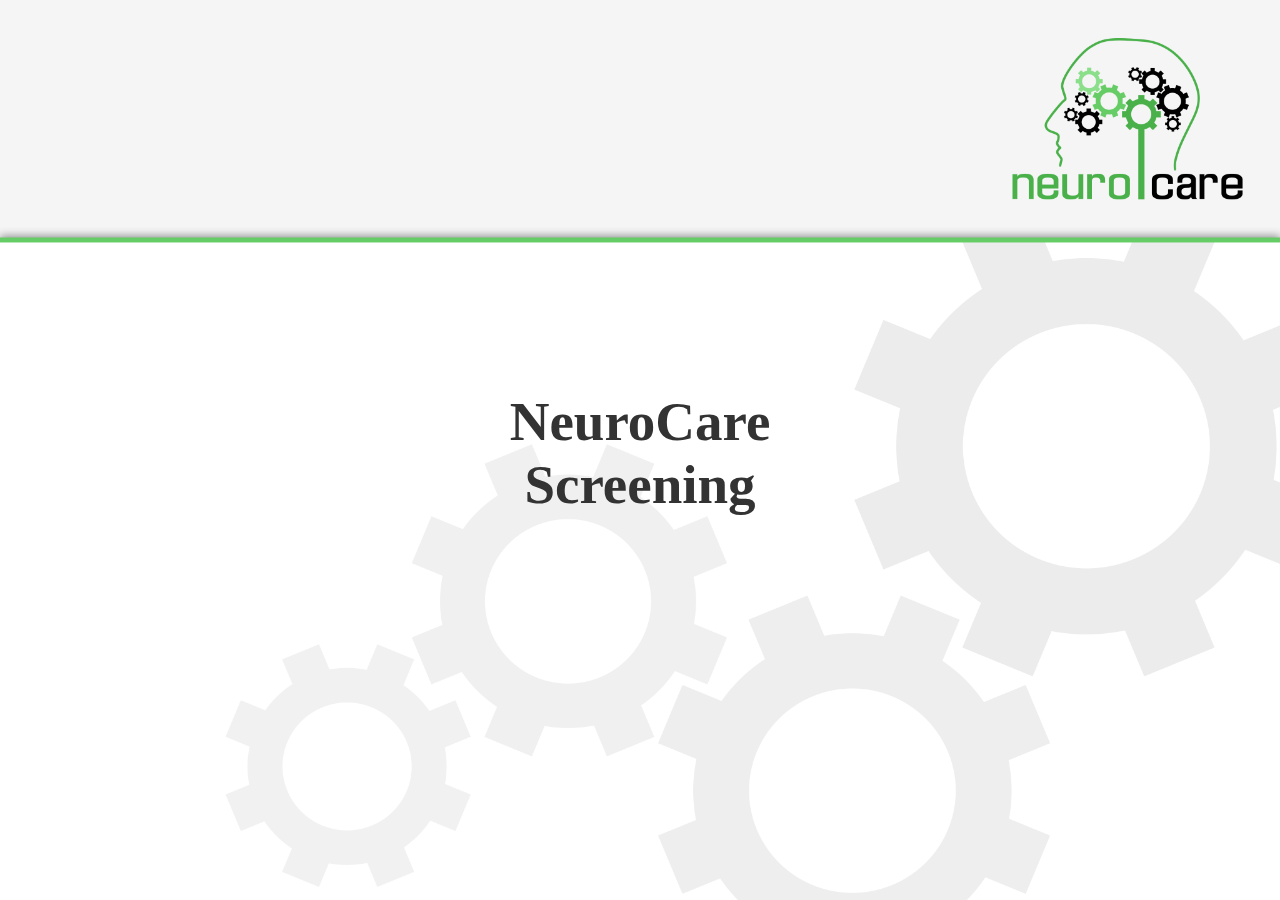
==== commit ed558a2e: "replace flip effect with slide use pop effect on starting tasks use example images for zahlen sortie" ====
--- a/index.html
+++ b/index.html
@@ -1,21 +1,18 @@
+<!DOCTYPE html>
 <!--
-To change this template, choose Tools | Templates
+To change this license header, choose License Headers in Project Properties.
+To change this template file, choose Tools | Templates
 and open the template in the editor.
 -->
-<!DOCTYPE html>
 <html>
-
     <head>
-
-        <title>NeuroCare-Screening</title>
+       <title>NeuroCare-Screening</title>
+       
         <link rel="stylesheet" type="text/css" href="css/jquery.mobile-1.0b1.min.css"/>
         <script type="text/javascript" src="js/jquery-1.6.4.min.js"></script>
         <script type="text/javascript" src="js/jquery.mobile-1.0rc2.min.js"></script>
         <link rel="stylesheet" href="css/style.css" media="screen and (orientation: landscape)" type="text/css">  
         <link rel="stylesheet" href="css/style_none.css" media="screen and (orientation: portrait)" type="text/css">
-
-        <script type="text/javascript" src="js/jsfunctions.js"></script>
-        <script type="text/javascript" src="js/jstorage.js"></script>
 
         <!-- to add only when to build app--> 
         <!--<script type="text/javascript" src="cordova.js"></script>-->
@@ -25,1394 +22,46 @@
         <meta name="apple-mobile-web-app-capable" content="yes" />
         <meta name="apple-mobile-web-app-status-bar-style" content="black-translucent" />
 
-        <!--flush the local storage-->
-        <script>
-            jQuery.jStorage.flush();
-
-        </script>
-
-
-        <!--scrip für passwortschutz-->
-        <script>
-
-
-
-            function pwschutz()
-            {
-                var username = prompt("Bitte geben Sie Ihre Testperson-ID ein", "");
-                var password = prompt("Bitte geben Sie das Passwort ein:", "");
-
-                login(username, password);
-//                if (password !== "Screening" || username === null || username === "") {
-//                    $.mobile.changePage('#forbiddenHint', {transition: "flip"});
-//
-//                }
-//                else if (password === "Screening" && username !== null && username !== "") {
-//                    jQuery.jStorage.set("UserName", username);
-//                    $.mobile.changePage('#startpage', {transition: "flip"});
-//
-//
-//                }
-//                return;
-            }
-
-
-        </script>
-
-
-        <!--this function grants preventing back navigation from a html page to previous page but not between pages!-->      
-        <!--        <script type = "text/javascript" >
+    </head>
+    
+    
+    
+    
+    <body>
         
-                    function preventBack() {
-                        window.history.forward();
-                    }
-        
-                    setTimeout(preventBack(), 0);
-        
-        //        not supported on chrome!
-        //            window.onunload=function(){null;};
-        
-                </script>-->
-
-
-
-
-    </head>
-
-    <body onload="pwschutz();" >
-        <!--    <body >-->
-
-
-        <!--leere seite als startseite vor dem einloggen-->
-        <div data-role="page" id="emptypage" data-dom-cache=true class="introPage" >
-
-            <div data-role="content">
-
-
-            </div>
-        </div> 
-
-
-
-        <!--startpage for neurocare screening with task1-->
-        <div data-role="page" id="startpage" data-dom-cache=true class="introPage" >
-
-            <div data-role="content">
-
-                <h1>Sehr geehrte Dame, sehr geehrter Herr,</h1> 
-                <center>
-                    <p style="text-shadow: none;">
-                        vielen Dank, dass Sie unsere Arbeit mit Ihrer Teilnahme heute unterstützen!
-                        Im Folgenden möchten wir Sie um die Bearbeitung von vier spielerischen Aufgaben bitten.  
-                        Im Anschluss daran möchten wir Ihnen noch einige Fragen zu Ihrer Person stellen.<br>
-                        Wir haben uns bemüht, die Aufgaben verständlich zu beschreiben. 
-                        Sollten sich bei Ihnen trotzdem Fragen ergeben, wenden Sie sich bitte an Ihren Versuchsleiter, der Sie gerne unterstützt. <br>
-                        Bitte führen Sie die Teilaufgaben durchgehend aus und ohne auf die Rückwärtstaste Ihres Gerätes/Browsers zu drücken!  <br> <br>
-                        Zum Start drücken Sie bitte kurz auf das Feld „Testung starten“.
-
-                    </p>
-                </center>
-
-
-                <center> <a href="#test1Start" data-role="button" data-inline="true" class="defaultButton" onclick="switchToFullscreen();">Testung starten</a> </center>
-
-            </div>
-        </div> 
-
-
-
-
-        <!--aufgabe: paarassoziationstest-->
-        <div data-role="page" id="test1Start" data-dom-cache=true class="introPage" >
+         <!--startpage for neurocare screenign-->
+        <div data-role="page" id="start" data-dom-cache=true class="startPage">
 
 
             <div data-role="content">
 
-                <div class="testname">Aufgabe<br>Wortpaare</div>
-
+                 <div class="testname">NeuroCare<br>Screening</div>
 
 
             </div>
 
+            <!--script used to show start page for few seconds and the to switch to intro page-->
+            <script type="text/javascript">
 
-            <script type="text/javascript">
-            $(document).delegate('#test1Start', 'pageshow', function() {
+                $(document).delegate('#start', 'pageshow', function() {
 
+                    function showJustForWhile() {
+                        setTimeout(function() {
+                            window.location = "PaarassoziationstestTeil1.html";
+                        }, 2000);
 
-                function showJustForWhile() {
-                    setTimeout(function() {
-                        $.mobile.changePage('#test1Hint', {transition: "flip"});
-                    }, 5000);
+                    }
 
-                }
-                // assign tap events instead of onclick in order to reduce interaction delay
-//                (instead of: .bind() use .one() to avoid double clicks)
-//$links = $("td[data-group*='iteration3']");  
-//                alert($links.length);
-                // first iteration
-//                $("td[data-group*='iteration1']").one("tap", function() {
-//                    choosed(this);
-//                });
-                $("td[data-group*='iteration1']").bind("tap", function() {
-                    highlightSelectedWord1(this);
+                    showJustForWhile();
+
                 });
-//                
-                // second iteratio
-//                $("td[data-group*='iteration2']").one("tap", function() {
-//                    choosedOrdered1(this);
-//                });
-                $("td[data-group*='iteration2']").bind("tap", function() {
-                    highlightSelectedWord2(this);
-                });
-                // third iteration
-//                $("td[data-group*='iteration3']").one("tap", function() {
-//                    choosedOrdered2(this);
-//                });
-$("td[data-group*='iteration3']").bind("tap", function() {
-                    highlightSelectedWord3(this);
-                });
-                //
-                showJustForWhile();
-
-            });
             </script>
 
 
         </div>
-
-        <!--erste aufgabe erklären-->
-        <div data-role="page" id="test1Hint" data-dom-cache=true class="testPage">
-
-            <div data-role="content">
-                <h1 class="instructionText2" >Was ist Ihre Aufgabe?</h1> 
-
-                <p class="instructionTextDescription">Gleich werden ihnen kurz nacheinander 6 Wortpaare präsentiert. Ein Wortpaar besteht aus zwei Wörtern, 
-                    die aber in keiner bedeutungsvollen Verbindung zueinander stehen. Trotzdem sollen Sie sich die 2 Wörter als zusammengehöriges Paar merken. 
-                    Ein Beispiel für ein Wortpaar:</p>
-
-                <center> <div class="wordrectangle" style="font-size: 25px;font-weight: bold;">Uhr - Hase</div> </center>
-
-                <p class="instructionTextDescription">Im Anschluss sollen Sie die 6 Wortpaare wieder erinnern. Hierfür wird Ihnen das erste Wort eines Paares vorgegeben, 
-                    das zweite Wort sollen Sie erinnern. Sie erhalten eine Auswahl von möglichen Wörtern, bitte wählen Sie das richtige Wort mit dem Finger aus. 
-                    Wenn Sie sich nicht mehr an das Wort erinnern, raten Sie bitte!
-                    Unser Beispiel:
-                </p> 
-
-                <center> <div class="wordrectangle" style="font-size: 25px;font-weight: bold;">Uhr - ?</div> </center>
-
-                <div class="divWithRoundedCorners">
-                    <p class="instructionText2" >
-                        Welches Wort wurde Ihnen zusammen mit dem Wort „Uhr“ gezeigt? 
-                    </p>
-                </div>
-
-                <center><table>
-                        <tr>
-                            <td><center> <div class="wordrectangle" style="font-size: 25px;font-weight: bold;">Hase</div> </center></td>
-                        <td><center> <div class="wordrectangle" style="font-size: 25px;font-weight: bold;">Pudding</div> </center></td>
-                        <td><center> <div class="wordrectangle" style="font-size: 25px;font-weight: bold;">Maus</div> </center></td>
-                        <td><center> <div class="wordrectangle" style="font-size: 25px;font-weight: bold;">Salz</div> </center></td>
-                        </tr>
-                        <tr>
-                            <td><center> <div class="wordrectangle" style="font-size: 25px;font-weight: bold;">Vorhang</div> </center></td>
-                        <td><center> <div class="wordrectangle" style="font-size: 25px;font-weight: bold;">Bus</div> </center></td>
-                        <td><center> <div class="wordrectangle" style="font-size: 25px;font-weight: bold;">Brunnen</div> </center></td>
-                        <td><center> <div class="wordrectangle" style="font-size: 25px;font-weight: bold;">Meer</div> </center></td>
-                        </tr>
-                    </table>
-                </center>
-
-                <p class="instructionTextDescription">Die richtige Antwort wäre „Hase“, denn das gelernte Wortpaar hieß „Uhr-Hase“.</p>
-
-                <p class="instructionTextDescription">Wenn Sie bereit sind, drücken Sie bitte auf „Start“.</p>
-
-
-                <a data-role="button" data-inline="true" class="defaultButton" style="float: right;position: absolute;left: 72%;bottom: 40px;" 
-                   href="#test1Transit">Aufgabe starten</a> 
-            </div>
-        </div>
-
-
-        <!--transition page-->
-        <div data-role="page" id="test1Transit" data-dom-cache=true class="testPage">
-
-
-            <div data-role="content">
-                <h1 class="transitionPageText" >Bitte prägen Sie sich die 
-                    folgenden 6 Wortpaare gut ein </h1> 
-
-                <br>
-                <br>
-
-                <script type="text/javascript">
-                    $(document).delegate('#test1Transit', 'pageshow', function() {
-
-                        function showJustForWhile() {
-                            setTimeout(function() {
-                                $.mobile.changePage('#wordpairs', {transition: "flip"});
-                            }, 5000);
-                        }
-                        showJustForWhile();
-
-                    });
-
-                </script>
-            </div>
-        </div>
-
-        <!--word pairs page-->
-        <div data-role="page" id="wordpairs" data-dom-cache=true class="testPage">
-
-            <div data-role="content" >
-                <br><br><br><br><br><br><br><br><br><br><br><br><br>
-                <center>     <h1 id="leftword" class="bigview"></h1>
-                    &nbsp;
-                    <h1 id="spacebetween" class="bigview" style="display: none;">-</h1>
-                    &nbsp;
-                    <h1 id="rightword" class="bigview"></h1>  
-                </center>
-
-                <!--paare successive vorstellen-->
-                <script type="text/javascript">
-                    var leftwords = new Array("Rahmen", "Kissen", "Wecker", "Knopf", "Tafel", "Fenster");
-                    var rightwords = new Array("Baum", "Tasche", "Gras", "Regen", "Vogel", "Krone");
-                    var left = document.getElementById('leftword');
-                    var right = document.getElementById('rightword');
-                    var pairsnumber = leftwords.length;
-                    var aktivloop;
-                    var aktivhint;
-                    var delayLoop;
-
-                    $(document).delegate('#wordpairs', 'pageshow', function() {
-
-//                $('#weiter').hide();
-
-
-                        var i = 0;
-
-                        function wordsLoop() {
-                            aktivloop = setTimeout(function() {
-
-                                if (i < pairsnumber) {
-                                    $('#spacebetween').show();
-                                    left.innerHTML = leftwords[i];
-                                    right.innerHTML = rightwords[i];
-                                    i++;
-                                    setTimeout(function() {
-                                        left.innerHTML = "";
-                                        right.innerHTML = "";
-                                        $('#spacebetween').hide();
-                                    }, 5000);
-                                    wordsLoop();
-                                }
-                                if (i === pairsnumber) {
-                                    clearTimeout(aktivloop);
-                                    setTimeout(function() {
-                                        $('#spacebetween').hide();
-//                                $('#weiter').show();
-                                        left.innerHTML = "";
-                                        right.innerHTML = "";
-                                        // show first wordpair
-                                        $.mobile.changePage('#wordpair1', {transition: "flip"});
-                                    }, 5000);
-                                    clearTimeout(aktivhint);
-                                }
-                            }, 7000);
-                        }
-                        wordsLoop();
-                    });
-
-                </script>
-
-                <br><br><br>
-                <!--<center><a href="#wordpair1" data-role="button" data-inline="true" id="weiter" class="defaultButton" style="display: none" >Fortsetzen</a></center>-->
-
-            </div>
-        </div>
-
-
-        <!--word pairs page new ordered 1-->
-        <div data-role="page" id="wordpairsOrdered1" data-dom-cache=true class="testPage">
-
-            <div data-role="content" >
-                <br><br><br><br><br><br><br><br><br><br><br><br><br>
-                <center>     <h1 id="leftwordOrdered1" class="bigview"></h1>
-                    &nbsp;
-                    <h1 id="spacebetweenOrdered1" class="bigview" style="display: none;">-</h1>
-                    &nbsp;
-                    <h1 id="rightwordOrdered1" class="bigview"></h1>  
-                </center>
-                <!-- back nav verbieten-->
-
-
-                <!--paare successive vorstellen-->
-                <script type="text/javascript">
-                    var leftwordsOrdered1 = new Array("Knopf", "Fenster", "Rahmen", "Tafel", "Wecker", "Kissen");
-                    var rightwordsOrdered1 = new Array("Regen", "Krone", "Baum", "Vogel", "Gras", "Tasche");
-                    var leftOrdered1 = document.getElementById('leftwordOrdered1');
-                    var rightOrdered1 = document.getElementById('rightwordOrdered1');
-                    var pairsnumberOrdered1 = leftwordsOrdered1.length;
-                    var aktivloopOrdered1;
-                    var aktivhintOrdered1;
-                    var delayLoopOrdered1;
-
-                    $(document).delegate('#wordpairsOrdered1', 'pageshow', function() {
-
-//                $('#weiterOrdered1').hide();
-
-
-                        var i = 0;
-
-                        function wordsLoopOrdered1() {
-                            aktivloopOrdered1 = setTimeout(function() {
-
-                                if (i < pairsnumberOrdered1) {
-                                    $('#spacebetweenOrdered1').show();
-                                    leftOrdered1.innerHTML = leftwordsOrdered1[i];
-                                    rightOrdered1.innerHTML = rightwordsOrdered1[i];
-                                    i++;
-                                    setTimeout(function() {
-                                        leftOrdered1.innerHTML = "";
-                                        rightOrdered1.innerHTML = "";
-                                        $('#spacebetweenOrdered1').hide();
-                                    }, 5000);
-                                    wordsLoopOrdered1();
-                                }
-                                if (i === pairsnumberOrdered1) {
-                                    clearTimeout(aktivloopOrdered1);
-                                    setTimeout(function() {
-                                        $('#spacebetweenOrdered1').hide();
-//                                $('#weiterOrdered1').show();
-                                        leftOrdered1.innerHTML = "";
-                                        rightOrdered1.innerHTML = "";
-                                        // show first wordpair
-                                        $.mobile.changePage('#wordpair1Ordered1', {transition: "flip"});
-                                    }, 5000);
-                                    clearTimeout(aktivhintOrdered1);
-                                }
-                            }, 7000);
-                        }
-                        wordsLoopOrdered1();
-                    });
-
-                </script>
-
-                <br><br><br>
-                <!--<center><a href="#wordpair1Ordered1" data-role="button" data-inline="true" id="weiterOrdered1" class="defaultButton" style="display: none" >Fortsetzen</a></center>-->
-
-            </div>
-        </div>
-
-
-
-
-        <!--word pairs page new ordered 2-->
-        <div data-role="page" id="wordpairsOrdered2" data-dom-cache=true class="testPage">
-
-            <div data-role="content" >
-                <br><br><br><br><br><br><br><br><br><br><br><br><br>
-                <center>     <h1 id="leftwordOrdered2" class="bigview"></h1>
-                    &nbsp;
-                    <h1 id="spacebetweenOrdered2" class="bigview" style="display: none;">-</h1>
-                    &nbsp;
-                    <h1 id="rightwordOrdered2" class="bigview"></h1>  
-                </center>
-
-                <!--paare successive vorstellen-->
-                <script type="text/javascript">
-                    var leftwordsOrdered2 = new Array("Wecker", "Tafel", "Fenster", "Kissen", "Rahmen", "Knopf");
-                    var rightwordsOrdered2 = new Array("Gras", "Vogel", "Krone", "Tasche", "Baum", "Regen");
-                    var leftOrdered2 = document.getElementById('leftwordOrdered2');
-                    var rightOrdered2 = document.getElementById('rightwordOrdered2');
-                    var pairsnumberOrdered2 = leftwordsOrdered2.length;
-                    var aktivloopOrdered2;
-                    var aktivhintOrdered2;
-                    var delayLoopOrdered2;
-
-                    $(document).delegate('#wordpairsOrdered2', 'pageshow', function() {
-
-//                $('#weiterOrdered2').hide();
-
-
-                        var i = 0;
-
-                        function wordsLoopOrdered2() {
-                            aktivloopOrdered2 = setTimeout(function() {
-
-                                if (i < pairsnumberOrdered2) {
-                                    $('#spacebetweenOrdered2').show();
-                                    leftOrdered2.innerHTML = leftwordsOrdered2[i];
-                                    rightOrdered2.innerHTML = rightwordsOrdered2[i];
-                                    i++;
-                                    setTimeout(function() {
-                                        leftOrdered2.innerHTML = "";
-                                        rightOrdered2.innerHTML = "";
-                                        $('#spacebetweenOrdered2').hide();
-                                    }, 5000);
-                                    wordsLoopOrdered2();
-                                }
-                                if (i === pairsnumberOrdered2) {
-                                    clearTimeout(aktivloopOrdered2);
-                                    setTimeout(function() {
-                                        $('#spacebetweenOrdered2').hide();
-//                                $('#weiterOrdered2').show();
-                                        leftOrdered2.innerHTML = "";
-                                        rightOrdered2.innerHTML = "";
-                                        // show first wordpair
-                                        $.mobile.changePage('#wordpair1Ordered2', {transition: "flip"});
-                                    }, 5000);
-                                    clearTimeout(aktivhintOrdered2);
-                                }
-                            }, 7000);
-                        }
-                        wordsLoopOrdered2();
-                    });
-
-                </script>
-
-                <br><br><br>
-                <!--<center><a href="#wordpair1Ordered2" data-role="button" data-inline="true" id="weiterOrdered2" class="defaultButton" style="display: none" >Fortsetzen</a></center>-->
-
-            </div>
-        </div>
-
-
-        <!--transition page-->
-        <div data-role="page" id="wordpairsTransit1" data-dom-cache=true class="testPage">
-
-
-            <div data-role="content">
-                <h1 id="repeatitionHint" class="transitionPageText" >Im Folgenden sehen Sie nochmal die eben gelernten Wortpaare.<br> Bitte prägen
-                    Sie sich die Paare noch einmal ein</h1> 
-
-                <br>
-                <br>
-                <!--                <a data-role="button" data-inline="true" class="defaultButton" style="float: right;position: absolute;top: 70%;left: 70%"
-                                   href="#wordpairsOrdered1">Weiter</a> -->
-
-                <script type="text/javascript">
-                    $(document).delegate('#wordpairsTransit1', 'pageshow', function() {
-
-                        function showJustForWhile() {
-                            setTimeout(function() {
-                                $.mobile.changePage('#wordpairsOrdered1', {transition: "flip"});
-                            }, 5000);
-                        }
-                        showJustForWhile();
-
-                    });
-
-                </script>
-            </div>
-        </div>
-
-        <!--transition page-->
-        <div data-role="page" id="wordpairsTransit2" data-dom-cache=true class="testPage">
-
-
-            <div data-role="content">
-                <h1 id="repeatitionHint" class="transitionPageText" >Im Folgenden sehen Sie ein letztes mal die eben gelernten Wortpaare.<br> Bitte prägen
-                    Sie sich die Paare gut ein</h1> 
-
-                <br>
-                <br>
-                <!--                <a data-role="button" data-inline="true" class="defaultButton" style="float: right;position: absolute;top: 70%;left: 70%"
-                                   href="#wordpairsOrdered2">Weiter</a>-->
-
-                <script type="text/javascript">
-                    $(document).delegate('#wordpairsTransit2', 'pageshow', function() {
-
-                        function showJustForWhile() {
-                            setTimeout(function() {
-                                $.mobile.changePage('#wordpairsOrdered2', {transition: "flip"});
-                            }, 5000);
-                        }
-                        showJustForWhile();
-
-                    });
-
-                </script>
-
-            </div>
-        </div>
-
-
-        <!--transition page to the next task (trail making test)-->
-        <div data-role="page" id="wordpairsTransit3" data-dom-cache=true class="testPage">
-
-
-            <div data-role="content">
-                <h1 id="repeatitionHint" class="transitionPageText" >Die erste Aufgabe haben Sie geschafft!</h1> 
-
-                <br>
-                <br>
-                <a data-role="button" data-inline="true" class="defaultButton" onclick="goToTrailmakingtest();"
-                   style="float: right;position: absolute;top: 70%;left: 70%">Nächste Aufgabe</a> 
-            </div>
-        </div>        
-
-
-        <div data-role="page" id="wordpair1" data-dom-cache=true class="testPage">
-
-            <div data-role="content" >
-                <center> <h1>Welches Wort wurde zusammen mit dem Wort „Kissen“ gezeigt?</h1> </center> 
-                <br>
-                <center><div class="firstword" id="word1" data-match="Tasche">Kissen - <p class="questionMark">?</p></div></center>
-                <br> <br>
-                <center><table  border="5" class="wordstable" >
-                        <tr>
-                            <td data-group="iteration1" class="secondWord"> Motte  </td>
-                            <td data-group="iteration1" class="secondWord"> Ufer  </td>
-                            <td data-group="iteration1" class="secondWord"> Anker  </td>
-                            <td data-group="iteration1" class="secondWord"> Dach </td>
-
-                        </tr>
-                        <tr>
-                            <td data-group="iteration1" class="secondWord"> Insel  </td>
-                            <td data-group="iteration1" class="secondWord"> Flasche </td>
-                            <td data-group="iteration1" class="secondWord"> Wolke  </td>
-                            <td data-group="iteration1" class="secondWord"> Tasche </td>
-
-                        </tr>
-                        <tr>
-                            <td data-group="iteration1" class="secondWord"> Essig  </td>
-                            <td data-group="iteration1" class="secondWord"> Schloss  </td>
-                            <td data-group="iteration1" class="secondWord"> Gold  </td>
-                            <td data-group="iteration1" class="secondWord"> Holz  </td>
-
-                        </tr>
-                        <tr>
-                            <td data-group="iteration1" class="secondWord"> Löffel   </td>
-                            <td data-group="iteration1" class="secondWord"> Ziffer  </td>
-                            <td data-group="iteration1" class="secondWord"> Beutel  </td>
-                            <td data-group="iteration1" class="secondWord"> Reis    </td>
-
-                        </tr>
-                    </table>
-                </center>
-
-                <a data-role="button" data-inline="true" class="defaultButton" style="float: right;position: absolute;left: 72%;bottom: 25px;"
-                   onclick="choosed();">Weiter</a>
-
-
-            </div>
-        </div>
-
-
-        <!--wordpair1 ordered 1-->
-        <div data-role="page" id="wordpair1Ordered1" data-dom-cache=true class="testPage">
-
-            <div data-role="content" >
-                <center> <h1>Welches Wort wurde zusammen mit dem Wort „Tafel“ gezeigt?</h1> </center> 
-                <br>
-                <center><div class="firstword" id="word1Ordered1" data-match="Vogel">Tafel - <p class="questionMark">?</p></div></center>
-                <br> <br>
-                <center><table   border="5" class="wordstable" >
-                        <tr>
-                            <td data-group="iteration2" class="secondWord"> Fell </td>
-                            <td data-group="iteration2" class="secondWord"> Tinte  </td>
-                            <td data-group="iteration2" class="secondWord"> Vogel  </td>
-                            <td data-group="iteration2" class="secondWord"> Daumen  </td>
-
-                        </tr>
-                        <tr>
-                            <td data-group="iteration2" class="secondWord"> Korb  </td>
-                            <td data-group="iteration2" class="secondWord"> Muschel </td>
-                            <td data-group="iteration2" class="secondWord"> Schaukel  </td>
-                            <td data-group="iteration2" class="secondWord"> Nagel  </td>
-
-                        </tr>
-                        <tr>
-                            <td data-group="iteration2" class="secondWord"> Jäger  </td>
-                            <td data-group="iteration2" class="secondWord"> Orgel </td>
-                            <td data-group="iteration2" class="secondWord"> Raupe  </td>
-                            <td data-group="iteration2" class="secondWord"> Gitter  </td>
-
-                        </tr>
-                        <tr>
-                            <td data-group="iteration2" class="secondWord"> Zug  </td>
-                            <td data-group="iteration2" class="secondWord"> Ball </td>
-                            <td data-group="iteration2" class="secondWord"> Ente  </td>
-                            <td data-group="iteration2" class="secondWord"> Wein  </td>
-
-                        </tr>
-                    </table>
-                </center>
-
-                
-                <a data-role="button" data-inline="true" class="defaultButton" style="float: right;position: absolute;left: 72%;bottom: 25px;"
-                   onclick="choosedOrdered1();">Weiter</a>
-
-            </div>
-        </div>
-
-        <!--wordpair1 ordered 2-->
-        <div data-role="page" id="wordpair1Ordered2" data-dom-cache=true class="testPage">
-
-            <div data-role="content" >
-                <center> <h1>Welches Wort wurde zusammen mit dem Wort „Rahmen“ gezeigt?</h1> </center> 
-                <br>
-                <center><div class="firstword" id="word1Ordered2" data-match="Baum">Rahmen - <p class="questionMark">?</p></div></center>
-                <br> <br>
-                <center><table   border="5" class="wordstable" >
-                        <tr>
-                            <td data-group="iteration3" class="secondWord"> Dampfer </td>
-                            <td data-group="iteration3" class="secondWord"> Teppich  </td>
-                            <td data-group="iteration3" class="secondWord"> Mantel </td>
-                            <td data-group="iteration3" class="secondWord"> Ampel  </td>
-
-                        </tr>
-                        <tr>
-                            <td data-group="iteration3" class="secondWord"> Vase  </td>
-                            <td data-group="iteration3" class="secondWord"> Quark </td>
-                            <td data-group="iteration3" class="secondWord"> Lachs </td>
-                            <td data-group="iteration3" class="secondWord"> Zaun  </td>
-
-                        </tr>
-                        <tr>
-                            <td data-group="iteration3" class="secondWord"> Ofen  </td>
-                            <td data-group="iteration3" class="secondWord"> Baum </td>
-                            <td data-group="iteration3" class="secondWord"> Faden </td>
-                            <td data-group="iteration3" class="secondWord"> Kaffee  </td>
-
-                        </tr>
-                        <tr>
-                            <td data-group="iteration3" class="secondWord"> Stein  </td>
-                            <td data-group="iteration3" class="secondWord"> Pfeife </td>
-                            <td data-group="iteration3" class="secondWord"> Wald  </td>
-                            <td data-group="iteration3" class="secondWord"> Hotel  </td>
-
-                        </tr>
-                    </table>
-                </center>
-                
-<a data-role="button" data-inline="true" class="defaultButton" style="float: right;position: absolute;left: 72%;bottom: 25px;"
-                   onclick="choosedOrdered2();">Weiter</a>
-
-            </div>
-        </div>
-
-
-        <div data-role="page" id="wordpair2" data-dom-cache=true class="testPage">
-
-            <div data-role="content" >
-                <center> <h1>Welches Wort wurde zusammen mit dem Wort „Knopf“ gezeigt?</h1> </center> 
-                <br>
-                <center><div class="firstword" id="word2" data-match="Regen">Knopf - <p class="questionMark">?</p></div></center>
-                <br> <br>
-                <center><table   border="5" class="wordstable" >
-                        <tr>
-                            <td data-group="iteration1" class="secondWord"> Eimer </td>
-                            <td data-group="iteration1" class="secondWord"> Tropfen  </td>
-                            <td data-group="iteration1" class="secondWord"> Mönch  </td>
-                            <td data-group="iteration1" class="secondWord"> Fels  </td>
-
-                        </tr>
-                        <tr>
-                            <td data-group="iteration1" class="secondWord"> Degen  </td>
-                            <td data-group="iteration1" class="secondWord"> Nest </td>
-                            <td data-group="iteration1" class="secondWord"> Vulkan  </td>
-                            <td data-group="iteration1" class="secondWord"> Zeitung  </td>
-
-                        </tr>
-                        <tr>
-                            <td data-group="iteration1" class="secondWord"> Park  </td>
-                            <td data-group="iteration1" class="secondWord"> Honig </td>
-                            <td data-group="iteration1" class="secondWord"> Angel  </td>
-                            <td data-group="iteration1" class="secondWord"> Brief  </td>
-
-                        </tr>
-                        <tr>
-                            <td data-group="iteration1" class="secondWord"> Schere  </td>
-                            <td data-group="iteration1" class="secondWord"> Igel </td>
-                            <td data-group="iteration1" class="secondWord"> Regen  </td>
-                            <td data-group="iteration1" class="secondWord"> Wüste  </td>
-
-                        </tr>
-                    </table>
-                </center>
-                
-                <a data-role="button" data-inline="true" class="defaultButton" style="float: right;position: absolute;left: 72%;bottom: 25px;"
-                   onclick="choosed();">Weiter</a>
-
-            </div>
-        </div>
-
-
-        <!--wordpair2 ordered 1-->
-        <div data-role="page" id="wordpair2Ordered1" data-dom-cache=true class="testPage">
-
-            <div data-role="content" >
-                <center> <h1>Welches Wort wurde zusammen mit dem Wort „Fenster“ gezeigt?</h1> </center> 
-                <br>
-                <center><div class="firstword" id="word2Ordered1" data-match="Krone">Fenster - <p class="questionMark">?</p></div></center>
-                <br> <br>
-                <center><table  border="5" class="wordstable" >
-                        <tr>
-                            <td data-group="iteration2" class="secondWord"> Richter   </td>
-                            <td data-group="iteration2" class="secondWord"> Esel  </td>
-                            <td data-group="iteration2" class="secondWord"> Acker   </td>
-                            <td data-group="iteration2" class="secondWord"> Thron   </td>
-
-                        </tr>
-                        <tr>
-                            <td data-group="iteration2" class="secondWord"> Pelz </td>
-                            <td data-group="iteration2" class="secondWord"> Jacke </td>
-                            <td data-group="iteration2" class="secondWord"> Nase  </td>
-                            <td data-group="iteration2" class="secondWord"> Dorn </td>
-
-                        </tr>
-                        <tr>
-                            <td data-group="iteration2" class="secondWord"> Flöte   </td>
-                            <td data-group="iteration2" class="secondWord"> Lupe  </td>
-                            <td data-group="iteration2" class="secondWord"> Bohne     </td>
-                            <td data-group="iteration2" class="secondWord"> Senf   </td>
-
-                        </tr>
-                        <tr>
-                            <td data-group="iteration2" class="secondWord"> Obst   </td>
-                            <td data-group="iteration2" class="secondWord"> Glut  </td>
-                            <td data-group="iteration2" class="secondWord"> Wolle  </td>
-                            <td data-group="iteration2" class="secondWord"> Krone   </td>
-
-                        </tr>
-                    </table>
-                </center>
-                
-                <a data-role="button" data-inline="true" class="defaultButton" style="float: right;position: absolute;left: 72%;bottom: 25px;"
-                   onclick="choosedOrdered1();">Weiter</a>
-
-            </div>
-        </div>
-
-        <!--wordpair2 ordered 2-->
-        <div data-role="page" id="wordpair2Ordered2" data-dom-cache=true class="testPage">
-
-            <div data-role="content" >
-                <center> <h1>Welches Wort wurde zusammen mit dem Wort „Tafel“ gezeigt?</h1> </center> 
-                <br>
-                <center><div class="firstword" id="word2Ordered2" data-match="Vogel">Tafel - <p class="questionMark">?</p></div></center>
-                <br> <br>
-                <center><table   border="5" class="wordstable" >
-                        <tr>
-                            <td data-group="iteration3" class="secondWord"> Schaukel </td>
-                            <td data-group="iteration3" class="secondWord"> Gitter  </td>
-                            <td data-group="iteration3" class="secondWord"> Zug  </td>
-                            <td data-group="iteration3" class="secondWord"> Orgel </td>
-
-                        </tr>
-                        <tr>
-                            <td data-group="iteration3" class="secondWord"> Fell </td>
-                            <td data-group="iteration3" class="secondWord"> Wein </td>
-                            <td data-group="iteration3" class="secondWord"> Ente  </td>
-                            <td data-group="iteration3" class="secondWord"> Daumen  </td>
-
-                        </tr>
-                        <tr>
-                            <td data-group="iteration3" class="secondWord"> Ball  </td>
-                            <td data-group="iteration3" class="secondWord"> Korb </td>
-                            <td data-group="iteration3" class="secondWord"> Tinte  </td>
-                            <td data-group="iteration3" class="secondWord"> Nagel </td>
-
-                        </tr>
-                        <tr>
-                            <td data-group="iteration3" class="secondWord"> Vogel  </td>
-                            <td data-group="iteration3" class="secondWord"> Muschel </td>
-                            <td data-group="iteration3" class="secondWord"> Jäger </td>
-                            <td data-group="iteration3" class="secondWord"> Raupe </td>
-
-                        </tr>
-                    </table>
-                </center>
-
-<a data-role="button" data-inline="true" class="defaultButton" style="float: right;position: absolute;left: 72%;bottom: 25px;"
-                   onclick="choosedOrdered2();">Weiter</a>
-                
-            </div>
-        </div>
-
-
-
-
-
-
-        <div data-role="page" id="wordpair3" data-dom-cache=true class="testPage">
-
-            <div data-role="content" >
-                <center> <h1>Welches Wort wurde zusammen mit dem Wort „Rahmen“ gezeigt?</h1> </center> 
-                <br>
-                <center><div class="firstword" id="word3" data-match="Baum">Rahmen - <p class="questionMark">?</p></div></center>
-                <br> <br>
-                <center><table  id="tableid" border="5" class="wordstable" >
-                        <tr>
-                            <td data-group="iteration1" class="secondWord">Kaffee</td>
-                            <td data-group="iteration1" class="secondWord">Faden</td>
-                            <td data-group="iteration1" class="secondWord">Wald</td>
-                            <td data-group="iteration1" class="secondWord">Ofen</td>
-                        </tr>
-                        <tr>
-                            <td data-group="iteration1" class="secondWord"> Baum</td>
-                            <td data-group="iteration1" class="secondWord">  Pfeife    </td>
-                            <td data-group="iteration1" class="secondWord"> Hotel</td>
-                            <td data-group="iteration1" class="secondWord"> Stein</td>
-                        </tr>
-                        <tr>
-                            <td data-group="iteration1" class="secondWord"> Vase  </td>
-                            <td data-group="iteration1" class="secondWord"> Quark   </td>
-                            <td data-group="iteration1" class="secondWord"> Dampfer </td>
-                            <td data-group="iteration1" class="secondWord"> Zaun  </td>
-                        </tr>
-                        <tr>
-                            <td data-group="iteration1" class="secondWord"> Teppich   </td>
-                            <td data-group="iteration1" class="secondWord"> Mantel  </td>
-                            <td data-group="iteration1" class="secondWord"> Lachs  </td>
-                            <td data-group="iteration1" class="secondWord"> Ampel  </td>
-
-                        </tr>
-                    </table>
-                </center>
-
-                <a data-role="button" data-inline="true" class="defaultButton" style="float: right;position: absolute;left: 72%;bottom: 25px;"
-                   onclick="choosed();">Weiter</a>
-                
-            </div>
-        </div>
-
-        <!--wordpair 3 ordered 1-->
-        <div data-role="page" id="wordpair3Ordered1" data-dom-cache=true class="testPage">
-
-            <div data-role="content" >
-                <center> <h1>Welches Wort wurde zusammen mit dem Wort „Kissen“ gezeigt?</h1> </center> 
-                <br>
-                <center><div class="firstword" id="word3Ordered1" data-match="Tasche">Kissen - <p class="questionMark">?</p></div></center>
-                <br> <br>
-                <center><table  border="5" class="wordstable" >
-                        <tr>
-                            <td data-group="iteration2" class="secondWord"> Flasche </td>
-                            <td data-group="iteration2" class="secondWord"> Essig  </td>
-                            <td data-group="iteration2" class="secondWord"> Wolke  </td>
-                            <td data-group="iteration2" class="secondWord"> Löffel  </td>
-
-                        </tr>
-                        <tr>
-                            <td data-group="iteration2" class="secondWord"> Gold  </td>
-                            <td data-group="iteration2" class="secondWord"> Beutel </td>
-                            <td data-group="iteration2" class="secondWord"> Motte  </td>
-                            <td data-group="iteration2" class="secondWord"> Holz  </td>
-
-                        </tr>
-                        <tr>
-                            <td data-group="iteration2" class="secondWord"> Anker  </td>
-                            <td data-group="iteration2" class="secondWord"> Ziffer </td>
-                            <td data-group="iteration2" class="secondWord"> Insel  </td>
-                            <td data-group="iteration2" class="secondWord"> Ufer </td>
-
-                        </tr>
-                        <tr>
-                            <td data-group="iteration2" class="secondWord"> Reis  </td>
-                            <td data-group="iteration2" class="secondWord"> Tasche </td>
-                            <td data-group="iteration2" class="secondWord"> Schloss </td>
-                            <td data-group="iteration2" class="secondWord"> Dach </td>
-
-                        </tr>
-                    </table>
-                </center>
-                
-                <a data-role="button" data-inline="true" class="defaultButton" style="float: right;position: absolute;left: 72%;bottom: 25px;"
-                   onclick="choosedOrdered1();">Weiter</a>
-
-            </div>
-        </div>
-
-
-        <!--wordpair3 ordered 2-->
-        <div data-role="page" id="wordpair3Ordered2" data-dom-cache=true class="testPage">
-
-            <div data-role="content" >
-                <center> <h1>Welches Wort wurde zusammen mit dem Wort „Wecker“ gezeigt?</h1> </center> 
-                <br>
-                <center><div class="firstword" id="word3Ordered2" data-match="Gras">Wecker - <p class="questionMark">?</p></div></center>
-                <br> <br>
-                <center><table   border="5" class="wordstable" >
-                        <tr>
-                            <td data-group="iteration3" class="secondWord"> Brücke </td>
-                            <td data-group="iteration3" class="secondWord"> Chor  </td>
-                            <td data-group="iteration3" class="secondWord"> Stift  </td>
-                            <td data-group="iteration3" class="secondWord"> Gras  </td>
-
-                        </tr>
-                        <tr>
-                            <td data-group="iteration3" class="secondWord"> Urwald </td>
-                            <td data-group="iteration3" class="secondWord"> Tasse </td>
-                            <td data-group="iteration3" class="secondWord"> Nuss  </td>
-                            <td data-group="iteration3" class="secondWord"> Rasen  </td>
-
-                        </tr>
-                        <tr>
-                            <td data-group="iteration3" class="secondWord"> Dose  </td>
-                            <td data-group="iteration3" class="secondWord"> Palast </td>
-                            <td data-group="iteration3" class="secondWord"> Erbse  </td>
-                            <td data-group="iteration3" class="secondWord"> Feder  </td>
-
-                        </tr>
-                        <tr>
-                            <td data-group="iteration3" class="secondWord"> Qualle  </td>
-                            <td data-group="iteration3" class="secondWord"> Krahn </td>
-                            <td data-group="iteration3" class="secondWord"> Ozean  </td>
-                            <td data-group="iteration3" class="secondWord"> Zelt  </td>
-
-                        </tr>
-                    </table>
-                </center>
-                
-                <a data-role="button" data-inline="true" class="defaultButton" style="float: right;position: absolute;left: 72%;bottom: 25px;"
-                   onclick="choosedOrdered2();">Weiter</a>
-
-
-            </div>
-        </div>
-
-
-
-        <div data-role="page" id="wordpair4" data-dom-cache=true class="testPage">
-
-            <div data-role="content" >
-                <center> <h1>Welches Wort wurde zusammen mit dem Wort „Fenster“ gezeigt?</h1> </center> 
-                <br>
-                <center><div class="firstword" id="word4" data-match="Krone">Fenster - <p class="questionMark">?</p></div></center>
-                <br> <br>
-                <center><table  border="5" class="wordstable" >
-                        <tr>
-                            <td data-group="iteration1" class="secondWord"> Senf </td>
-                            <td data-group="iteration1" class="secondWord"> Lupe  </td>
-                            <td data-group="iteration1" class="secondWord"> Krone  </td>
-                            <td data-group="iteration1" class="secondWord"> Flöte  </td>
-
-                        </tr>
-                        <tr>
-                            <td data-group="iteration1" class="secondWord"> Richter  </td>
-                            <td data-group="iteration1" class="secondWord"> Bohne </td>
-                            <td data-group="iteration1" class="secondWord"> Esel  </td>
-                            <td data-group="iteration1" class="secondWord"> Obst  </td>
-
-                        </tr>
-                        <tr>
-                            <td data-group="iteration1" class="secondWord"> Glut  </td>
-                            <td data-group="iteration1" class="secondWord"> Acker </td>
-                            <td data-group="iteration1" class="secondWord"> Wolle  </td>
-                            <td data-group="iteration1" class="secondWord"> Jacke  </td>
-
-                        </tr>
-                        <tr>
-                            <td data-group="iteration1" class="secondWord"> Thron  </td>
-                            <td data-group="iteration1" class="secondWord"> Pelz </td>
-                            <td data-group="iteration1" class="secondWord"> Nase  </td>
-                            <td data-group="iteration1" class="secondWord"> Dorn  </td>
-
-                        </tr>
-                    </table>
-                </center>
-                
-                <a data-role="button" data-inline="true" class="defaultButton" style="float: right;position: absolute;left: 72%;bottom: 25px;"
-                   onclick="choosed();">Weiter</a>
-
-            </div>
-        </div>
-
-        <!--wordpair 4 ordered1-->
-        <div data-role="page" id="wordpair4Ordered1" data-dom-cache=true class="testPage">
-
-            <div data-role="content" >
-                <center> <h1>Welches Wort wurde zusammen mit dem Wort „Wecker“ gezeigt?</h1> </center> 
-                <br>
-                <center><div class="firstword" id="word4Ordered1" data-match="Gras">Wecker - <p class="questionMark">?</p></div></center>
-                <br> <br>
-                <center><table   border="5" class="wordstable" >
-                        <tr>
-                            <td data-group="iteration2" class="secondWord"> Gras </td>
-                            <td data-group="iteration2" class="secondWord"> Erbse  </td>
-                            <td data-group="iteration2" class="secondWord"> Qualle  </td>
-                            <td data-group="iteration2" class="secondWord"> Rasen </td>
-
-                        </tr>
-                        <tr>
-                            <td data-group="iteration2" class="secondWord"> Ozean  </td>
-                            <td data-group="iteration2" class="secondWord"> Chor </td>
-                            <td data-group="iteration2" class="secondWord"> Feder </td>
-                            <td data-group="iteration2" class="secondWord"> Stift </td>
-
-                        </tr>
-                        <tr>
-                            <td data-group="iteration2" class="secondWord"> Urwald  </td>
-                            <td data-group="iteration2" class="secondWord"> Krahn</td>
-                            <td data-group="iteration2" class="secondWord"> Nuss </td>
-                            <td data-group="iteration2" class="secondWord"> Zelt  </td>
-
-                        </tr>
-                        <tr>
-                            <td data-group="iteration2" class="secondWord"> Brücke  </td>
-                            <td data-group="iteration2" class="secondWord"> Dose </td>
-                            <td data-group="iteration2" class="secondWord"> Palast  </td>
-                            <td data-group="iteration2" class="secondWord"> Tasse  </td>
-
-                        </tr>
-                    </table>
-                </center>
-                
-                <a data-role="button" data-inline="true" class="defaultButton" style="float: right;position: absolute;left: 72%;bottom: 25px;"
-                   onclick="choosedOrdered1();">Weiter</a>
-
-            </div>
-        </div>
-
-        <!--wordpair4 ordered 2-->
-        <div data-role="page" id="wordpair4Ordered2" data-dom-cache=true class="testPage">
-
-            <div data-role="content" >
-                <center> <h1>Welches Wort wurde zusammen mit dem Wort „Knopf“ gezeigt?</h1> </center> 
-                <br>
-                <center><div class="firstword" id="word4Ordered2" data-match="Regen">Knopf - <p class="questionMark">?</p></div></center>
-                <br> <br>
-                <center><table   border="5" class="wordstable" >
-                        <tr>
-                            <td data-group="iteration3" class="secondWord"> Degen </td>
-                            <td data-group="iteration3" class="secondWord"> Angel  </td>
-                            <td data-group="iteration3" class="secondWord"> Igel  </td>
-                            <td data-group="iteration3" class="secondWord"> Zeitung  </td>
-
-                        </tr>
-                        <tr>
-                            <td data-group="iteration3" class="secondWord"> Eimer  </td>
-                            <td data-group="iteration3" class="secondWord"> Brief </td>
-                            <td data-group="iteration3" class="secondWord"> Wüste  </td>
-                            <td data-group="iteration3" class="secondWord"> Mönch  </td>
-
-                        </tr>
-                        <tr>
-                            <td data-group="iteration3" class="secondWord"> Schere  </td>
-                            <td data-group="iteration3" class="secondWord"> Nest </td>
-                            <td data-group="iteration3" class="secondWord"> Regen  </td>
-                            <td data-group="iteration3" class="secondWord"> Tropfen  </td>
-
-                        </tr>
-                        <tr>
-                            <td data-group="iteration3" class="secondWord"> Vulkan  </td>
-                            <td data-group="iteration3" class="secondWord"> Park </td>
-                            <td data-group="iteration3" class="secondWord"> Honig  </td>
-                            <td data-group="iteration3" class="secondWord"> Fels  </td>
-
-                        </tr>
-                    </table>
-                </center>
-                
-                <a data-role="button" data-inline="true" class="defaultButton" style="float: right;position: absolute;left: 72%;bottom: 25px;"
-                   onclick="choosedOrdered2();">Weiter</a>
-
-
-            </div>
-        </div>
-
-
-        <div data-role="page" id="wordpair5" data-dom-cache=true class="testPage">
-
-            <div data-role="content" >
-                <center> <h1>Welches Wort wurde zusammen mit dem Wort „Tafel“ gezeigt?</h1> </center> 
-                <br>
-                <center><div class="firstword" id="word5" data-match="Vogel">Tafel - <p class="questionMark">?</p></div></center>
-                <br> <br>
-                <center><table   border="5" class="wordstable" >
-                        <tr>
-                            <td data-group="iteration1" class="secondWord"> Muschel </td>
-                            <td data-group="iteration1" class="secondWord"> Wein  </td>
-                            <td data-group="iteration1" class="secondWord"> Nagel  </td>
-                            <td data-group="iteration1" class="secondWord"> Jäger  </td>
-
-                        </tr>
-                        <tr>
-                            <td data-group="iteration1" class="secondWord"> Ball  </td>
-                            <td data-group="iteration1" class="secondWord"> Gitter </td>
-                            <td data-group="iteration1" class="secondWord"> Raupe  </td>
-                            <td data-group="iteration1" class="secondWord"> Zug  </td>
-
-                        </tr>
-                        <tr>
-                            <td data-group="iteration1" class="secondWord"> Vogel  </td>
-                            <td data-group="iteration1" class="secondWord"> Ente </td>
-                            <td data-group="iteration1" class="secondWord"> Daumen  </td>
-                            <td data-group="iteration1" class="secondWord"> Schaukel  </td>
-
-                        </tr>
-                        <tr>
-                            <td data-group="iteration1" class="secondWord"> Korb  </td>
-                            <td data-group="iteration1" class="secondWord"> Fell </td>
-                            <td data-group="iteration1" class="secondWord"> Tinte  </td>
-                            <td data-group="iteration1" class="secondWord"> Orgel  </td>
-
-                        </tr>
-                    </table>
-                </center>
-                
-                <a data-role="button" data-inline="true" class="defaultButton" style="float: right;position: absolute;left: 72%;bottom: 25px;"
-                   onclick="choosed();">Weiter</a>
-
-            </div>
-        </div>
-
-
-        <!--wordpair5 ordered1-->
-        <div data-role="page" id="wordpair5Ordered1" data-dom-cache=true class="testPage">
-
-            <div data-role="content" >
-                <center> <h1>Welches Wort wurde zusammen mit dem Wort „Knopf“ gezeigt?</h1> </center> 
-                <br>
-                <center><div class="firstword" id="word5Ordered1" data-match="Regen">Knopf - <p class="questionMark">?</p></div></center>
-                <br> <br>
-                <center><table   border="5" class="wordstable" >
-                        <tr>
-                            <td data-group="iteration2" class="secondWord"> Brief </td>
-                            <td data-group="iteration2" class="secondWord"> Wüste </td>
-                            <td data-group="iteration2" class="secondWord"> Park  </td>
-                            <td data-group="iteration2" class="secondWord"> Schere  </td>
-
-                        </tr>
-                        <tr>
-                            <td data-group="iteration2" class="secondWord"> Honig </td>
-                            <td data-group="iteration2" class="secondWord"> Regen </td>
-                            <td data-group="iteration2" class="secondWord"> Angel </td>
-                            <td data-group="iteration2" class="secondWord"> Tropfen </td>
-
-                        </tr>
-                        <tr>
-                            <td data-group="iteration2" class="secondWord"> Igel  </td>
-                            <td data-group="iteration2" class="secondWord"> Eimer </td>
-                            <td data-group="iteration2" class="secondWord"> Degen  </td>
-                            <td data-group="iteration2" class="secondWord"> Fels  </td>
-
-                        </tr>
-                        <tr>
-                            <td data-group="iteration2" class="secondWord"> Zeitung  </td>
-                            <td data-group="iteration2" class="secondWord"> Nest  </td>
-                            <td data-group="iteration2" class="secondWord"> Mönch  </td>
-                            <td data-group="iteration2" class="secondWord"> Vulkan </td>
-                        </tr>
-                    </table>
-                </center>
-                
-                <a data-role="button" data-inline="true" class="defaultButton" style="float: right;position: absolute;left: 72%;bottom: 25px;"
-                   onclick="choosedOrdered1();">Weiter</a>
-
-            </div>
-        </div>
-
-        <!--wordpair5 ordered 2-->
-        <div data-role="page" id="wordpair5Ordered2" data-dom-cache=true class="testPage">
-
-            <div data-role="content" >
-                <center> <h1>Welches Wort wurde zusammen mit dem Wort „Kissen“ gezeigt?</h1> </center> 
-                <br>
-                <center><div class="firstword" id="word5Ordered2" data-match="Tasche">Kissen - <p class="questionMark">?</p></div></center>
-                <br> <br>
-                <center><table   border="5" class="wordstable" >
-                        <tr>
-                            <td data-group="iteration3" class="secondWord"> Gold </td>
-                            <td data-group="iteration3" class="secondWord"> Tasche  </td>
-                            <td data-group="iteration3" class="secondWord"> Ziffer  </td>
-                            <td data-group="iteration3" class="secondWord"> Reis  </td>
-
-                        </tr>
-                        <tr>
-                            <td data-group="iteration3" class="secondWord"> Schloss </td>
-                            <td data-group="iteration3" class="secondWord"> Ufer </td>
-                            <td data-group="iteration3" class="secondWord"> Dach </td>
-                            <td data-group="iteration3" class="secondWord"> Löffel  </td>
-
-                        </tr>
-                        <tr>
-                            <td data-group="iteration3" class="secondWord"> Beutel  </td>
-                            <td data-group="iteration3" class="secondWord"> Flasche </td>
-                            <td data-group="iteration3" class="secondWord"> Motte  </td>
-                            <td data-group="iteration3" class="secondWord"> Wolke  </td>
-
-                        </tr>
-                        <tr>
-                            <td data-group="iteration3" class="secondWord"> Anker  </td>
-                            <td data-group="iteration3" class="secondWord"> Essig </td>
-                            <td data-group="iteration3" class="secondWord"> Insel  </td>
-                            <td data-group="iteration3" class="secondWord"> Holz  </td>
-
-                        </tr>
-                    </table>
-                </center>
-
-                <a data-role="button" data-inline="true" class="defaultButton" style="float: right;position: absolute;left: 72%;bottom: 25px;"
-                   onclick="choosedOrdered2();">Weiter</a>
-
-            </div>
-        </div>
-
-
-
-
-
-        <div data-role="page" id="wordpair6" data-dom-cache=true class="testPage">
-
-            <div data-role="content" >
-                <center> <h1>Welches Wort wurde zusammen mit dem Wort „Wecker“ gezeigt?</h1> </center> 
-                <br>
-                <center><div class="firstword" id="word6" data-match="Gras" >Wecker - <p class="questionMark">?</p></div></center>
-                <br> <br>
-                <center><table  border="5" class="wordstable" >
-                        <tr>
-                            <td data-group="iteration1" class="secondWord"> Feder </td>
-                            <td data-group="iteration1" class="secondWord"> Tasse  </td>
-                            <td data-group="iteration1" class="secondWord"> Palast  </td>
-                            <td data-group="iteration1" class="secondWord"> Krahn  </td>
-
-                        </tr>
-                        <tr>
-                            <td data-group="iteration1" class="secondWord"> Dose  </td>
-                            <td data-group="iteration1" class="secondWord"> Erbse </td>
-                            <td data-group="iteration1" class="secondWord"> Brücke  </td>
-                            <td data-group="iteration1" class="secondWord"> Zelt  </td>
-
-                        </tr>
-                        <tr>
-                            <td data-group="iteration1" class="secondWord"> Qualle  </td>
-                            <td data-group="iteration1" class="secondWord"> Gras </td>
-                            <td data-group="iteration1" class="secondWord"> Ozean  </td>
-                            <td data-group="iteration1" class="secondWord"> Stift  </td>
-
-                        </tr>
-                        <tr>
-                            <td data-group="iteration1" class="secondWord"> Chor  </td>
-                            <td data-group="iteration1" class="secondWord"> Rasen </td>
-                            <td data-group="iteration1" class="secondWord"> Urwald  </td>
-                            <td data-group="iteration1" class="secondWord"> Nuss  </td>
-
-                        </tr>
-                    </table>
-                </center>
-                
-                <a data-role="button" data-inline="true" class="defaultButton" style="float: right;position: absolute;left: 72%;bottom: 25px;"
-                   onclick="choosed();">Weiter</a>
-
-            </div>
-        </div>
-
-
-        <!--wordpair6 ordered1-->
-        <div data-role="page" id="wordpair6Ordered1" data-dom-cache=true class="testPage">
-
-            <div data-role="content" >
-                <center> <h1>Welches Wort wurde zusammen mit dem Wort „Rahmen“ gezeigt?</h1> </center> 
-                <br>
-                <center><div class="firstword" id="word6Ordered1" data-match="Baum" >Rahmen - <p class="questionMark">?</p></div></center>
-                <br> <br>
-                <center><table  border="5" class="wordstable" >
-                        <tr>
-                            <td data-group="iteration2" class="secondWord"> Pfeife </td>
-                            <td data-group="iteration2" class="secondWord"> Stein  </td>
-                            <td data-group="iteration2" class="secondWord"> Lachs  </td>
-                            <td data-group="iteration2" class="secondWord"> Zaun  </td>
-                        </tr>
-                        <tr>
-                            <td data-group="iteration2" class="secondWord"> Faden  </td>
-                            <td data-group="iteration2" class="secondWord"> Dampfer </td>
-                            <td data-group="iteration2" class="secondWord"> Kaffee </td>
-                            <td data-group="iteration2" class="secondWord"> Teppich </td>
-
-                        </tr>
-                        <tr>
-                            <td data-group="iteration2" class="secondWord"> Mantel  </td>
-                            <td data-group="iteration2" class="secondWord"> Wald </td>
-                            <td data-group="iteration2" class="secondWord"> Ampel  </td>
-                            <td data-group="iteration2" class="secondWord"> Hotel  </td>
-
-                        </tr>
-                        <tr>
-                            <td data-group="iteration2" class="secondWord"> Ofen  </td>
-                            <td data-group="iteration2" class="secondWord"> Baum </td>
-                            <td data-group="iteration2" class="secondWord"> Quark </td>
-                            <td data-group="iteration2" class="secondWord"> Vase  </td>
-
-                        </tr>
-                    </table>
-                </center>
-                
-                <a data-role="button" data-inline="true" class="defaultButton" style="float: right;position: absolute;left: 72%;bottom: 25px;"
-                   onclick="choosedOrdered1();">Weiter</a>
-
-            </div>
-        </div>
-
-        <!--wordpair6 ordered 2-->
-        <div data-role="page" id="wordpair6Ordered2" data-dom-cache=true class="testPage">
-
-            <div data-role="content" >
-                <center> <h1>Welches Wort wurde zusammen mit dem Wort „Fenster“ gezeigt?</h1> </center> 
-                <br>
-                <center><div class="firstword" id="word6Ordered2" data-match="Krone">Fenster - <p class="questionMark">?</p></div></center>
-                <br> <br>
-                <center><table   border="5" class="wordstable" >
-                        <tr>
-                            <td data-group="iteration3" class="secondWord"> Dorn </td>
-                            <td data-group="iteration3" class="secondWord"> Bohne  </td>
-                            <td data-group="iteration3" class="secondWord"> Glut  </td>
-                            <td data-group="iteration3" class="secondWord"> Obst  </td>
-
-                        </tr>
-                        <tr>
-                            <td data-group="iteration3" class="secondWord"> Wolle </td>
-                            <td data-group="iteration3" class="secondWord"> Senf </td>
-                            <td data-group="iteration3" class="secondWord"> Krone </td>
-                            <td data-group="iteration3" class="secondWord"> Thron  </td>
-
-                        </tr>
-                        <tr>
-                            <td data-group="iteration3" class="secondWord"> Pelz  </td>
-                            <td data-group="iteration3" class="secondWord"> Esel </td>
-                            <td data-group="iteration3" class="secondWord"> Nase  </td>
-                            <td data-group="iteration3" class="secondWord"> Richter  </td>
-
-                        </tr>
-                        <tr>
-                            <td data-group="iteration3" class="secondWord"> Flöte  </td>
-                            <td data-group="iteration3" class="secondWord"> Lupe </td>
-                            <td data-group="iteration3" class="secondWord"> Acker  </td>
-                            <td data-group="iteration3" class="secondWord"> Jacke  </td>
-
-                        </tr>
-                    </table>
-                </center>
-                
-                <a data-role="button" data-inline="true" class="defaultButton" style="float: right;position: absolute;left: 72%;bottom: 25px;"
-                   onclick="choosedOrdered2();">Weiter</a>
-
-
-            </div>
-        </div>
-
-
-        <!--forbidden page-->
-        <div data-role="page" id="forbiddenHint" data-dom-cache=true class="introPage">
-
-            <div data-role="content">
-                <h1>Unberechtigter Zugang!</h1> 
-                <br><br>
-                <br><br>
-
-
-                <p class="instructionText">Sie haben entweder das falsche Passwort oder eine bereits existierende ID eingegeben.<br> Bitte versuchen Sie es erneut.</p>
-                <br>
-
-                <br><br>
-                <center> <a href="javascript:pwschutz()" data-role="button" data-inline="true" class="defaultButton" >Nochmal</a> </center>
-            </div>
-        </div> 
-
-
-
-
-
+        
+        
+        
+        
     </body>
 </html>
--- a/css/style.css
+++ b/css/style.css
@@ -9,23 +9,15 @@
 @media only screen and (orientation: landscape){
     /*nur wenn das tablet auf landscape gerichtet ist*/  
 
-    .inputSize{
-        width: 100px;
-        height: 20px;
-    }
-
-    .resultTextStyle{
-        text-shadow: none;
-        text-align: justify;
-       
-    }
-    
-    .introPage{
-        background: #b9c68d;
-    }
-    
-    .whitePage{
-        background-image: url('images/bg/bg-white.png');
+    
+    @font-face { font-family: Enigma_2; src: url('Enigma_2.ttf'); } 
+    @font-face { font-family: EnigmaB_2; src: url('EnigmaB_2.ttf'); } 
+    @font-face { font-family: Enigma_2i; src: url('Enigma_2i.ttf'); } 
+    @font-face { font-family: QuattrocentoSans; src: url('QuattrocentoSans-Regular.otf'); }
+    
+
+    .startPage{
+        background-image: url('images/bg/bg-wheels.png');
         background-color: transparent;
         background-size: 100%;
         width: 100%;
@@ -34,100 +26,410 @@
         min-height:100%;
     }
 
-    .testPage{
-        background: #5092f4;
-    }
-
-    .zahlFragment{
-        width: 70px;
-        height: 100px;
-        border: 2px solid;
-        display: inline-block;
-        background-color: yellow;
-        text-align: center;
-        vertical-align: middle;
-        font-size: 70px;
-        padding-left: 5px;
-        padding-right: 5px;
-        padding-top: 10px;
-        padding-bottom: 5px;
-        margin-left: 20px;
-    }
-
-    .secondWord{
-        text-shadow: none;
-        text-align: center;
-        background: #b9c68d;
-        height: 60px;
-        width: 100px;
-        border:solid 2px black;      
-        text-shadow: none;
-        overflow: hidden;
-    }
-
-    .zahlItem{
-
-        font-size: 180px;
-        vertical-align: middle;
-        text-align: center;
-        top:50%;
-        left:50%;
-        text-shadow: none;    
-        color:white;
-    }
-
-    .kreisItem{
-        display: inline-block;
-        margin-left: 25px;
-        list-style: none;
-        text-shadow: none;
-        text-align: center;
-    }
-
+    .whitePage{
+        background-image: url('images/bg/bg-white.png');
+        background-color: transparent;
+        background-size: 100%;
+        width: 100%;
+        height: 100%;
+        height: auto;
+        min-height:100%;
+    }
+
+
+    .introPage{
+        background-image: url('images/bg/bg-standard.png');
+        background-color: transparent;
+        background-size: 100%;
+        width: 100%;
+        height: 100%;
+        height: auto;
+        min-height:100%;
+    }
+
+    .defaultButton{
+        background-size: 100%;
+        background-repeat:no-repeat;       
+        height: 70px;
+        width: 230px;
+        position: absolute;
+        bottom: 2%;
+        right: 2%;
+        font-size: x-large;
+        text-shadow: none;
+    }
+
+
+    .defaultButton:active, .defaultButton:focus, .defaultButton.active{
+        background-image:url('images/btns-bg/bt-weiter-hover.png');
+        position:absolute; 
+        bottom: 1.7%;
+        right: 1.8%;
+        background-image: none;
+        outline: none;
+        -webkit-box-shadow: none;
+        box-shadow: none;
+    }
+    
+    
+    .startButton{
+        background-size: 100%;
+        background-repeat:no-repeat;       
+        height: 70px;
+        width: 230px;
+        position: absolute;
+        bottom: 2%;
+        right: 2%;
+        font-size: x-large;
+        text-shadow: none;
+    }
+
+
+    .startButton:active, .startButton:focus, .startButton.active{
+        background-image:url('images/btns-bg/bt-start.png');
+        position:absolute; 
+        bottom: 1.7%;
+        right: 1.8%;
+        background-image: none;
+        outline: none;
+        -webkit-box-shadow: none;
+        box-shadow: none;
+    }
+    
+    
+    .startTaskButton{
+        background-size: 100%;
+        background-repeat:no-repeat;       
+        height: 70px;
+        width: 230px;
+        position: absolute;
+        bottom: 2%;
+        right: 2%;
+        font-size: x-large;
+        text-shadow: none;
+    }
+
+
+    .startTaskButton:active, .startTaskButton:focus, .startTaskButton.active{
+        background-image:url('images/btns-bg/bt-aufgabe-starten.png');
+        position:absolute; 
+        bottom: 1.7%;
+        right: 1.8%;
+        background-image: none;
+        outline: none;
+        -webkit-box-shadow: none;
+        box-shadow: none;
+    }
+    
+    
+     .nextTaskButton{
+        background-size: 100%;
+        background-repeat:no-repeat;       
+        height: 70px;
+        width: 320px;
+        position: absolute;
+        bottom: 2%;
+        right: 2%;
+        font-size: x-large;
+        text-shadow: none;
+    }
+
+
+    .nextTaskButton:active, .nextTaskButton:focus, .nextTaskButton.active{
+        background-image:url('images/btns-bg/bt-next-task.png');
+        position:absolute; 
+        bottom: 1.7%;
+        right: 1.8%;
+        background-image: none;
+        outline: none;
+        -webkit-box-shadow: none;
+        box-shadow: none;
+    }
+    
+    
+
+
+    .instructionLong{
+        text-shadow: none;
+        text-align: justify;
+        text-decoration: none;
+        font-size: 28px;
+        font-weight: bold;
+        font-family: Quattrocento;
+
+    }
+
+    .wrap {
+        width: 100%;
+        
+        position: absolute;
+        top: 90px;
+        left: 1px;
+        right: 1px;
+    }
+
+    .floatleft {
+        float:left; 
+        width: 50%;
+        background-color: transparent;
+        height: auto;
+        
+    }
+
+    .floatright {
+        float: right;
+        background-color: transparent;
+        width: 50%;
+        height: auto;
+        
+    }
+    
+    .instructionContent{
+        float:left; 
+        width: 45%;
+        overflow-y: auto;
+        position: absolute;
+        top: 40px;
+        left: 10px;
+        right: 10px;
+        
+    }
+
+ .instructionHeader{
+        font-size: 20px;
+        font-family: Enigma_2;
+        color: black;
+        text-shadow: none;
+        text-align: center;
+        font-weight: bold;
+        position: absolute;       
+        left: 60px;
+        top: 0px;
+        
+    }
+    
+    .exampleHeader{
+        font-size: 20px;
+        font-family: Enigma_2;
+        color: black;
+        text-shadow: none;
+        text-align: center;
+        font-weight: bold;
+        position: absolute;       
+        left: 51%;
+        top: 0%;
+        
+    }
+    
+    
+    .selectionHintText{
+        font-size: 30px;
+        font-family: Enigma_2;
+        color: red;
+        text-shadow: none;
+        text-align: center;
+        font-weight: bold;
+        position: relative;       
+        left: 40px;
+        top: 0px;
+        bottom: 0px;
+        
+        
+    }
+    
+    .answerSelectionHintText{
+        font-size: 30px;
+        font-family: Enigma_2;
+        color: red;
+        text-shadow: none;
+        text-align: center;
+        font-weight: bolsd;
+        position: relative;       
+        left: 5px;
+        top: 0px;
+        bottom: 0px;
+        
+        
+    }
+    
+    
     .instructionText{
-        text-shadow: none;
-        text-align: center;
-        font-family: serif;
-        font-size: 40px;
-        margin-left: 20px;
-        margin-right: 20px;
-    }
-    .defaultButton{
-        height: 60px;
-        width: 270px;
-        font-size: x-large;
-        background: orange;
-        text-shadow: none;
-    }
-    
-    h1{
-        text-align: center;
-        color: white;
-    }
-
-    .underline{
-        /*text-decoration: underline;*/
-        color: black;
-        text-shadow: none;
-        font-family: sans-serif;
+        font-size: 20px;
+        font-family: QuattrocentoSans;
+        color: black;
+        text-shadow: none;
+        text-align: justify;
+        font-weight: normal; 
+        margin-left: 10px;
+        margin-right: 10px;
+    }
+    
+    .instructionTextForExample{
+        font-size: 20px;
+        font-family: Quattrocento;
+        color: black;
+        text-shadow: none;
+        text-align: center;
+        font-weight: bold;       
+    }
+    
+
+ .infoIcon{
+        background-size: 100%;
+        background-repeat:no-repeat;       
+        height: 35px;
+        width: 35px;
+        position: absolute;       
+        left: 10px;
+        top: 3px;
+
+    }
+    
+    
+    .selectionHintIcon{
+        background-size: 100%;
+        background-repeat:no-repeat;       
+        height: 35px;
+        width: 35px;
+        position: absolute;       
+        left: 5%;
+        bottom: 10%;
+
+    }
+    
+    .answerSelectionHintIcon{
+        background-size: 100%;
+        background-repeat:no-repeat;       
+        height: 35px;
+        width: 35px;
+        position: absolute;       
+        left: 1%;
+        bottom: 10%;
+
+    }
+    
+    
+    .selectionHintDiv{
+        visibility: hidden;
+        position: absolute;
+        bottom: 8%;
+        left: 5%; 
+        width: 70%;
+        height: Auto;
+    }
+    
+    .answerSelectionHintDiv{
+        visibility: hidden;
+        position: absolute;
+        bottom: 20%;
+        left: 1%; 
+        width: 90%;
+        height: Auto;
+    }
+    
+    
+
+ .divWithRoundedCorners{
+        margin-left: auto;
+        margin-right: auto;
+        margin-top: 5px;
+        margin-bottom: 5px;
+        background: #8BDE8C;
+        border-radius: 10px;
+        width: 90%;
+    }
+    
+     .wordrectangleForExample{
+        width: 110px;
+        height: 40px;
+        background: #57BB58;
+        border-radius: 1px;
+        border:solid 2px black ;
+        text-shadow: none;
+        font-size: 20px;
+        font-weight: bold;
+        text-align: center;
+        line-height: 50px;
+
+    }
+    
+     .transitionPageText
+     {
+        font-size: 45px;
+        font-family: EnigmaB_2;
+        color: black;
+        text-shadow: none;
+        position: absolute;
+        top: 30%;
+        left: 5%;
+     }
+     
+     
+      .numsViewHintText
+     {
+        font-size: 45px;
+        font-family: EnigmaB_2;
+        color: black;
+        text-shadow: none;
+        position: absolute;
+        top: 10%;
+        left: 1%;
+     }
+     
+     
+       .questionText
+     {
         font-size: 30px;
-        
-    }
-
-    .hint{
-        font-weight: bold;
-        color: black;
-        text-decoration: none;
-        text-shadow: none;
-    }
+        font-family: EnigmaB_2;
+        color: black;
+        text-shadow: none;
+        position: absolute;
+        top: 1%;
+        left: 5%;
+     }
+    
+    
+    
     .bigview {
         display: inline;
         font-size: 110px;
+        color: black;
+        font-family: EnigmaB_2;
         vertical-align: middle;
         margin-top: 70px;
     }
-
-    .wordstable {
+    
+     h1{
+        text-align: center;
+        color: black;
+        font-family: EnigmaB_2;
+        
+    }
+    
+    
+     .firstword {
+        font-size: 40px;
+        font-weight: bold;
+        background: #57BB58;
+        font-family: EnigmaB_2;
+        text-align: center;
+        width: 300px;
+        height: 60px;
+        line-height: 60px;
+        vertical-align: middle;
+        text-shadow: none;
+        border: solid 2px black;
+    }
+    
+     .questionMark{
+        font-size: 50px;
+        font-weight: bolder;
+        font-family: EnigmaB_2;
+        display: inline
+    }
+    
+    
+      .wordstable {
         border:black;
         border-spacing: 30px;
         width: 1000px;
@@ -142,42 +444,282 @@
     .wordstable tr:hover{
         cursor: pointer;
     }
-
-
-    .firstword {
+    
+    
+     .secondWord{
+        text-shadow: none;
+        text-align: center;
+        background: #57BB58;
+        height: 60px;
+        width: 100px;
+        border:solid 2px black;      
+        text-shadow: none;
+        overflow: hidden;
+        font-family: EnigmaB_2;
+        
+    }
+    
+     .tippIconBig{
+        background-size: 100%;
+        background-repeat:no-repeat;       
+        height: 70px;
+        width: 71px;
+        position: absolute;       
+        left: 5%;
+        top: 5%;
+
+    }
+    
+    
+     .kreis{
+        background-color: #57BB58;
+        position: absolute;
+        width: 100px;
+        height: 100px;
+        border: 1px solid black;
+        text-align: center;
+        border-radius: 50%;
+        display: table;
+        font-size: 30px;
+        font-weight: bold;
+        vertical-align: middle;
+        text-shadow: none;
+
+    }
+    
+    
+     .starthint {
+        background-color: transparent;
+        position: absolute;
+        width: 100px;
+        height: 60px;
+        top: 1%;
+        left: 88%;
+        text-align: center;
+        vertical-align: middle;
+        line-height: 10px;
         font-size: 40px;
-        font-weight: bold;
-        background: #b9c68d;
+        font-family: EnigmaB_2;
+        text-shadow: none;
+    }
+    
+     #endhint {
+        background-color: transparent;
+        position: absolute;
+        width: 100px;
+        height: 60px;
+        top: 80%;
+        left: 1%;
+        text-align: center;
+        line-height: 10px;
+        text-shadow: none;
+        font-size: 40px;
+        font-family: EnigmaB_2;
+    }
+    
+    
+     .starthintleft{
+        top: 2%;
+        left: 1%;
+        background-color: transparent;
+        width: 100px;
+        height: 60px;
+        line-height: 10px;
+        position: absolute;
+        text-shadow: none;
+        font-size: 40px;
+        font-family: EnigmaB_2;
+    }
+
+    .endhintright{
+        background-color: transparent;
+        position: absolute;
+        width: 100px;
+        height: 60px;
+        top: 83%;
+        left: 89%;
+        line-height: 10px;
+        text-shadow: none;
+        font-size: 40px;
+        font-family: EnigmaB_2;
+    }
+    
+     .countdownText{
+        font-size: 50px;
+        text-shadow: none;
+        font-family: EnigmaB_2;
+    }
+    
+    
+     .countdown{
+        text-align: center;
+        width: 600px;
+        display: block;
+        margin-left: auto;
+        margin-right: auto;
+        background-color: transparent;
+
+    }
+    
+    
+    .zahlItem{
+        font-size: 180px;
+        font-family: EnigmaB_2;
+        vertical-align: middle;
+        text-align: center;
+        top:50%;
+        left:50%;
+        text-shadow: none;    
+        color:black;
+    }
+    
+    
+     .zahlFragment{
+        width: 70px;
+        height: 100px;
+        border: 2px solid;
+        display: inline-block;
+        background-color: #57BB58;
+        text-align: center;
+        text-shadow: none;
+        vertical-align: middle;
+        font-size: 70px;
+        font-family: EnigmaB_2;
+        padding-left: 5px;
+        padding-right: 5px;
+        padding-top: 10px;
+        padding-bottom: 5px;
+        margin-left: 20px;
+    }
+    
+    
+    .numbersarrayLenght{
+        text-shadow: none;
+        font-size: 40px;
+        font-family: EnigmaB_2;
+        color: #57BB58;
+        position: absolute;
+        top: 80%;
+        left: 70%;
+        border: #57BB58 solid 1px;
+    }
+    
+    
+     .underline{
+        /*text-decoration: underline;*/
+        color: black;
+        text-shadow: none;
+        font-family: EnigmaB_2;
+        font-size: 25px;
+
+    }
+    
+     .answerChoice{
+        /*text-decoration: underline;*/
+        color: black;
+        text-shadow: none;
+        font-family: EnigmaB_2;
+        font-size: 20px;
+
+    }
+    
+    
+    
+   
+    
+    //////////////////////////////////////////////////////////////////////////////////////////////////////////////////
+
+
+
+
+
+
+
+
+
+
+    .inputSize{
+        width: 100px;
+        height: 20px;
+    }
+
+    .resultTextStyle{
+        text-shadow: none;
+        text-align: justify;
+
+    }
+
+    /*    .introPage{
+            background: #b9c68d;
+        }*/
+
+/*    .whitePage{
+        background-image: url('images/bg/bg-white.png');
+        background-color: transparent;
+        background-size: 100%;
+        width: 100%;
+        height: 100%;
+        height: auto;
+        min-height:100%;
+    }*/
+
+    .testPage{
+        background: #5092f4;
+    }
+
+    
+
+   
+
+    
+
+    .kreisItem{
+        display: inline-block;
+        margin-left: 25px;
+        list-style: none;
+        text-shadow: none;
+        text-align: center;
+    }
+
+/*    .instructionText{
+        text-shadow: none;
+        text-align: center;
         font-family: serif;
-        text-align: center;
-        width: 300px;
-        height: 60px;
-        line-height: 60px;
-        vertical-align: middle;
-        text-shadow: none;
-        border: solid 2px black;
-    }
+        font-size: 40px;
+        margin-left: 20px;
+        margin-right: 20px;
+    }*/
+    /*    .defaultButton{
+            height: 60px;
+            width: 270px;
+            font-size: x-large;
+            background: orange;
+            text-shadow: none;
+        }*/
+
+   
+
+   
+
+    .hint{
+        font-weight: bold;
+        color: black;
+        text-decoration: none;
+        text-shadow: none;
+    }
+    
+
+  
+
+
+   
 
     .listitem {
         font-size: 25px;
         text-decoration: none;
     }
 
-    .kreis{
-        background-color: #fcaf35;
-        position: absolute;
-        width: 100px;
-        height: 100px;
-        border: 1px solid black;
-        text-align: center;
-        border-radius: 50%;
-        display: table;
-        font-size: 30px;
-        font-weight: bold;
-        vertical-align: middle;
-        text-shadow: none;
-
-    }
+   
 
 
     .smallKreis2{
@@ -219,54 +761,9 @@
         font-style: normal;
         font-weight: bold;
     }
-    .starthint {
-        background-color: transparent;
-        position: absolute;
-        width: 100px;
-        height: 60px;
-        top: 10%;
-        left: 91%;
-        text-align: center;
-        vertical-align: middle;
-        line-height: 10px;
-        font-size: 40px;
-        text-shadow: none;
-    }
-    .starthintleft{
-        top: 13%;
-        left: 5%;
-        background-color: transparent;
-        width: 100px;
-        height: 60px;
-        line-height: 10px;
-        position: absolute;
-        text-shadow: none;
-        font-size: 40px;
-    }
-
-    .endhintright{
-        background-color: transparent;
-        position: absolute;
-        width: 100px;
-        height: 60px;
-        top: 83%;
-        left: 90%;
-        line-height: 10px;
-        text-shadow: none;
-        font-size: 40px;
-    }
-    #endhint{
-        background-color: transparent;
-        position: absolute;
-        width: 100px;
-        height: 60px;
-        top: 80%;
-        left: 5%;
-        text-align: center;
-        line-height: 10px;
-        text-shadow: none;
-        font-size: 40px;
-    }
+   
+   
+   
 
     #timestamp{
         font-size: 30px;
@@ -493,8 +990,8 @@
         position: absolute;
         left: 10px;
         bottom: 10px;
-        
-        
+
+
     }
     .cellToFill2{
         width: 270px;
@@ -515,8 +1012,8 @@
         bottom: 10px;
     }
     .cellToFill3{
-       width: 180px;
-       height: 150px;
+        width: 180px;
+        height: 150px;
         border: 1px solid black;
 
     }
@@ -539,7 +1036,7 @@
 
     }
     .tableWithSplits5{
-         position:absolute;
+        position:absolute;
         top: 5px;
         left: 30%;
     }
@@ -551,8 +1048,8 @@
         bottom: 10px;
     }
     .cellToFill5{
-       width: 135px;
-       height: 100px;
+        width: 135px;
+        height: 100px;
         border: 1px solid black;
 
     }
@@ -569,8 +1066,8 @@
         bottom: 10px;
     }
     .cellToFill6{
-       width: 135px;
-       height: 75px;
+        width: 135px;
+        height: 75px;
         border: 1px solid black;      
     }
     .tableWithSplits7{
@@ -586,26 +1083,19 @@
         bottom: 10px;
     }
     .cellToFill7{
-       width: 108px;
-       height: 75px;
+        width: 108px;
+        height: 75px;
         border: 1px solid black;       
     }
 
-    .numbersarrayLenght{
-        text-shadow: none;
-        font-size: 40px;
-        position: absolute;
-        top: 70%;
-        left: 70%;
-        border: white solid 1px;
-    }
+    
 
     .testname{
         width: 500px;
         height: 300px;
         background-color: transparent;
         position: absolute;
-        top:0;
+        top:20%;
         bottom: 0;
         left: 0;
         right: 0;
@@ -614,11 +1104,12 @@
         font-weight: bold;
         text-align: center;
         text-shadow: none;
+        font-family: EnigmaB_2;
     }
 
     .wordpairexample{
-/*        width: 500px;
-        height: 200px;*/
+        /*        width: 500px;
+                height: 200px;*/
         background-color: transparent;
         position: absolute;
         font-size:30px; 
@@ -632,8 +1123,8 @@
         text-align: left;
         font-weight: bold;       
     }
-    
-     .instructionText2{
+
+    .instructionText2{
         font-size: 25px;
         color: black;
         text-shadow: none;
@@ -648,22 +1139,22 @@
         text-align: justify;
         font-weight: normal;       
     }
-    
-    .divWithRoundedCorners{
+
+/*    .divWithRoundedCorners{
         margin-left: auto;
         margin-right: auto;
         background: lightblue;
         border-radius: 10px;
         width: 90%;
-    }
-    
+    }*/
+
     .instructionTextDescriptionBold{
         font-size: 40px;
         color: black;
         text-shadow: none;
         text-align: justify;
         font-weight: bold;
-        
+
     }
 
     .wordrectangle{
@@ -677,28 +1168,28 @@
         font-weight: bold;
         text-align: center;
         line-height: 50px;
-        
-        
-        
-        
-/*        text-shadow: none;
-        text-align: center;
-        background: #b9c68d;
-        height: 60px;
-        width: 100px;
-        border:solid 2px black;      
-        text-shadow: none;
-        overflow: hidden;*/
-    }
-
-    .transitionPageText{
+
+
+
+
+        /*        text-shadow: none;
+                text-align: center;
+                background: #b9c68d;
+                height: 60px;
+                width: 100px;
+                border:solid 2px black;      
+                text-shadow: none;
+                overflow: hidden;*/
+    }
+
+/*    .transitionPageText{
         font-size: 45px;
         color: black;
         text-shadow: none;
         position: absolute;
         top: 30%;
         left: 5%;
-    }
+    }*/
 
 
     .taskTitle{
@@ -707,26 +1198,11 @@
         color: black;
     }
 
-    .questionMark{
-        font-size: 60px;
-        font-weight: bolder;
-        display: inline
-    }
-
-    .countdown{
-        text-align: center;
-        width: 600px;
-        display: block;
-        margin-left: auto;
-        margin-right: auto;
-        background-color: transparent;
-
-    }
-
-    .countdownText{
-        font-size: 50px;
-        text-shadow: none;
-    }
+   
+
+   
+
+   
 
     .alertText{
         font-size: 30px;
@@ -751,17 +1227,17 @@
         position: absolute;
         bottom: 10px;
         right: 1px;
-        
-    }
-    
-    
+
+    }
+
+
 
 
 
     .imageTileStyle{
-     
-    }
-    
+
+    }
+
     .imagetileAppearance{
         display: block;
     }
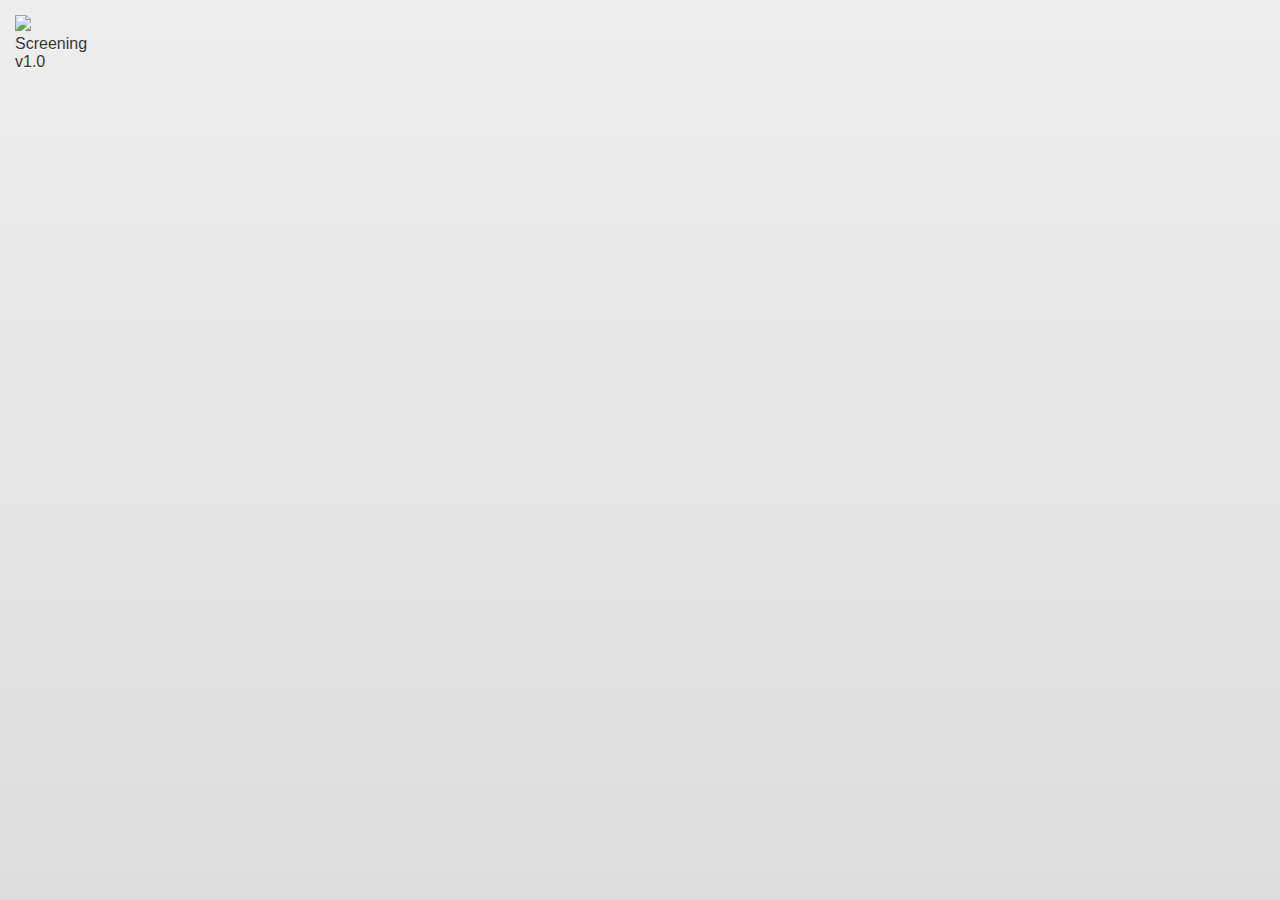
==== commit 020da062: "forward to log in page" ====
--- a/index.html
+++ b/index.html
@@ -6,14 +6,15 @@
 -->
 <html>
     <head>
-       <title>NeuroCare-Screening</title>
-       
+        <title>NeuroCare-Screening</title>
+
         <link rel="stylesheet" type="text/css" href="css/jquery.mobile-1.0b1.min.css"/>
         <script type="text/javascript" src="js/jquery-1.6.4.min.js"></script>
         <script type="text/javascript" src="js/jquery.mobile-1.0rc2.min.js"></script>
         <link rel="stylesheet" href="css/style.css" media="screen and (orientation: landscape)" type="text/css">  
         <link rel="stylesheet" href="css/style_none.css" media="screen and (orientation: portrait)" type="text/css">
 
+        <script type="text/javascript" src="js/jsfunctions.js"></script>
         <!-- to add only when to build app--> 
         <!--<script type="text/javascript" src="cordova.js"></script>-->
 
@@ -23,45 +24,64 @@
         <meta name="apple-mobile-web-app-status-bar-style" content="black-translucent" />
 
     </head>
-    
-    
-    
-    
+
+
+
+
     <body>
+
+        <!--         startpage for neurocare screenign
+                <div data-role="page" id="start" data-dom-cache=true class="startPage">
         
-         <!--startpage for neurocare screenign-->
-        <div data-role="page" id="start" data-dom-cache=true class="startPage">
+        
+                    <div data-role="content">
+        
+                         <div class="testname">NeuroCare<br>Screening</div>
+        
+        
+                    </div>
+        
+                    script used to show start page for few seconds and the to switch to intro page
+                    <script type="text/javascript">
+        
+                        $(document).delegate('#start', 'pageshow', function() {
+        
+                            function showJustForWhile() {
+                                setTimeout(function() {
+                                    window.location = "PaarassoziationstestTeil1.html";
+                                }, 2000);
+        
+                            }
+        
+                            showJustForWhile();
+        
+                        });
+                    </script>
+        
+        
+                </div>-->
 
+
+        <!--startpage for neurocare screenign-->
+        <div data-role="page" id="start" data-dom-cache=true class="startScreen">
 
             <div data-role="content">
 
-                 <div class="testname">NeuroCare<br>Screening</div>
-
+                <!--login button-->
+                <image src="css\images\btns-bg\bt-anmelden.png" class="loginButton" onclick="goToLoginPage();"/> 
+                
+                
+                <!--app name--> 
+               <div class="appName">Screening</div>
+               
+               
+                <!--app version--> 
+               <div class="appVersion">v1.0</div>
 
             </div>
 
-            <!--script used to show start page for few seconds and the to switch to intro page-->
-            <script type="text/javascript">
-
-                $(document).delegate('#start', 'pageshow', function() {
-
-                    function showJustForWhile() {
-                        setTimeout(function() {
-                            window.location = "PaarassoziationstestTeil1.html";
-                        }, 2000);
-
-                    }
-
-                    showJustForWhile();
-
-                });
-            </script>
-
 
         </div>
-        
-        
-        
-        
+
     </body>
 </html>
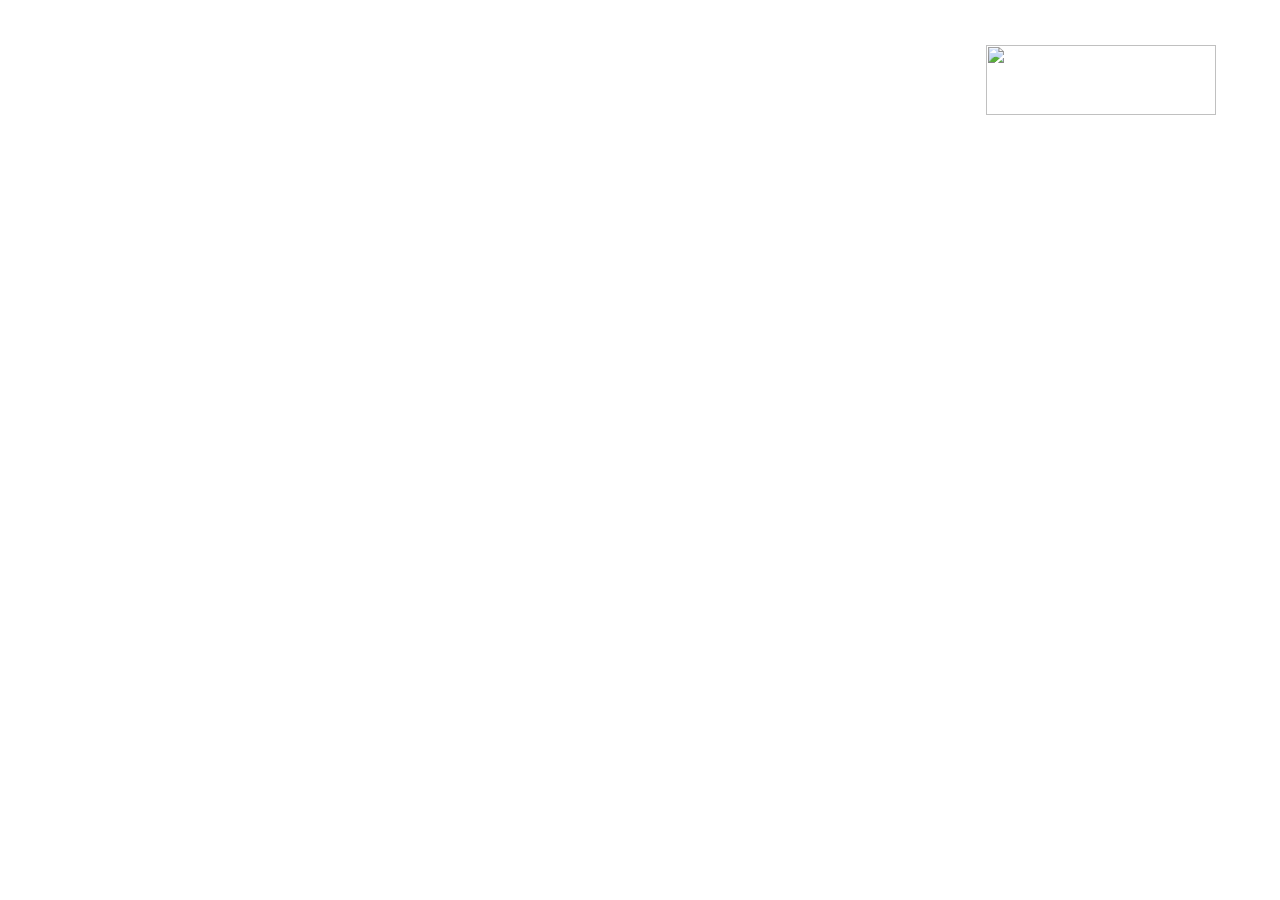
==== commit 0748198f: "try to open registration link in a new browser change version to v1.1" ====
--- a/index.html
+++ b/index.html
@@ -15,6 +15,7 @@
         <link rel="stylesheet" href="css/style_none.css" media="screen and (orientation: portrait)" type="text/css">
 
         <script type="text/javascript" src="js/jsfunctions.js"></script>
+         <script type="text/javascript" src="js/jstorage.js"></script>
         <!-- to add only when to build app--> 
         <!--<script type="text/javascript" src="cordova.js"></script>-->
 
@@ -23,6 +24,14 @@
         <meta name="apple-mobile-web-app-capable" content="yes" />
         <meta name="apple-mobile-web-app-status-bar-style" content="black-translucent" />
 
+        
+        <!--flush the local storage-->
+        <script>
+            jQuery.jStorage.flush();
+
+        </script>
+        
+        
     </head>
 
 
@@ -61,7 +70,8 @@
         
                 </div>-->
 
-
+        
+        
         <!--startpage for neurocare screenign-->
         <div data-role="page" id="start" data-dom-cache=true class="startScreen">
 
@@ -76,12 +86,14 @@
                
                
                 <!--app version--> 
-               <div class="appVersion">v1.0</div>
+               <div class="appVersion">v1.1</div>
 
             </div>
 
 
         </div>
-
+        
+       
+        
     </body>
 </html>
--- a/css/style.css
+++ b/css/style.css
@@ -9,12 +9,15 @@
 @media only screen and (orientation: landscape){
     /*nur wenn das tablet auf landscape gerichtet ist*/  
 
-    
+
     @font-face { font-family: Enigma_2; src: url('Enigma_2.ttf'); } 
     @font-face { font-family: EnigmaB_2; src: url('EnigmaB_2.ttf'); } 
     @font-face { font-family: Enigma_2i; src: url('Enigma_2i.ttf'); } 
     @font-face { font-family: QuattrocentoSans; src: url('QuattrocentoSans-Regular.otf'); }
-    
+
+
+
+
 
     .startPage{
         background-image: url('images/bg/bg-wheels.png');
@@ -22,9 +25,33 @@
         background-size: 100%;
         width: 100%;
         height: 100%;
-        height: auto;
+
         min-height:100%;
     }
+
+
+
+    .loginPage{
+        background-image: url('images/bg/bg-empty.png');
+        background-color: transparent;
+        background-size: 100%;
+        width: 100%;
+        height: 100%;
+
+        min-height:100%;
+    }
+
+
+
+    .startScreen{
+        background-image: url('images/bg/bg-startbildschirm.png');
+        background-color: transparent;
+        background-size: 100%;
+        width: 100%;
+        height: 100%;        
+        min-height:100%;
+    }
+
 
     .whitePage{
         background-image: url('images/bg/bg-white.png');
@@ -32,7 +59,7 @@
         background-size: 100%;
         width: 100%;
         height: 100%;
-        height: auto;
+
         min-height:100%;
     }
 
@@ -43,7 +70,7 @@
         background-size: 100%;
         width: 100%;
         height: 100%;
-        height: auto;
+
         min-height:100%;
     }
 
@@ -60,8 +87,8 @@
     }
 
 
-    .defaultButton:active, .defaultButton:focus, .defaultButton.active{
-        background-image:url('images/btns-bg/bt-weiter-hover.png');
+    .defaultButton:active{
+        background-image:url('images/btns-bg/bt-weiter.png');
         position:absolute; 
         bottom: 1.7%;
         right: 1.8%;
@@ -71,12 +98,11 @@
         box-shadow: none;
     }
     
-    
-    .startButton{
+     .sendResultsButton{
         background-size: 100%;
         background-repeat:no-repeat;       
         height: 70px;
-        width: 230px;
+        width: 330px;
         position: absolute;
         bottom: 2%;
         right: 2%;
@@ -85,7 +111,32 @@
     }
 
 
-    .startButton:active, .startButton:focus, .startButton.active{
+    .sendResultsButton:active{
+        background-image:url('images/btns-bg/bt-ergebnisse-senden.png');
+        position:absolute; 
+        bottom: 1.7%;
+        right: 1.8%;
+        background-image: none;
+        outline: none;
+        -webkit-box-shadow: none;
+        box-shadow: none;
+    }
+
+
+    .startButton{
+        background-size: 100%;
+        background-repeat:no-repeat;       
+        height: 70px;
+        width: 230px;
+        position: absolute;
+        bottom: 2%;
+        right: 2%;
+        font-size: x-large;
+        text-shadow: none;
+    }
+
+
+    .startButton:active{
         background-image:url('images/btns-bg/bt-start.png');
         position:absolute; 
         bottom: 1.7%;
@@ -97,6 +148,393 @@
     }
     
     
+    .startScreeningButton{
+        background-size: 100%;
+        background-repeat:no-repeat;       
+        height: 70px;
+        width: 330px;
+        position: absolute;
+        bottom: 5%;
+        right: 1%;
+        font-size: x-large;
+        text-shadow: none;
+    }
+
+
+    .startScreeningButton:active{
+        background-image:url('images/btns-bg/bt-screening-starten.png');
+        position:absolute; 
+        bottom: 4.8%;
+        right: 1.2%;
+        background-image: none;
+        outline: none;
+        -webkit-box-shadow: none;
+        box-shadow: none;
+    }
+    
+    
+    
+    .bottomMiddleButton{
+        background-size: 100%;
+        background-repeat:no-repeat;       
+        height: 70px;
+        width: 230px;
+        position: absolute;
+        bottom: 5%;
+        left: 39%;
+        font-size: x-large;
+        text-shadow: none;
+    }
+
+
+    .bottomMiddleButton:active{
+        background-image:url('images/btns-bg/bt-start.png');
+        position:absolute; 
+        bottom: 4.8%;
+        left: 38.8%;
+        background-image: none;
+        outline: none;
+        -webkit-box-shadow: none;
+        box-shadow: none;
+    }
+    
+    
+    .removePatientButton{
+        background-size: 100%;
+        background-repeat:no-repeat;       
+        height: 70px;
+        width: 330px;
+        position: absolute;
+        bottom: 5%;
+        left: 33.5%;
+        font-size: x-large;
+        text-shadow: none;
+    }
+
+
+    .removePatientButton:active{
+        background-image:url('images/btns-bg/bt-patient-entfernen.png');
+        position:absolute; 
+        bottom: 4.8%;
+        left: 33.3%;
+        background-image: none;
+        outline: none;
+        -webkit-box-shadow: none;
+        box-shadow: none;
+    }
+
+    
+    .buttonLong{
+        background-size: 100%;
+        background-repeat:no-repeat;  
+        background: #57BB58;
+        color: white;
+        font-family: EnigmaB_2;
+        height: 60px;
+        width: 95%;
+        position: relative;
+        top: 2%;
+        right: 1%;
+        left: 1%;
+        font-size: x-large;
+        text-shadow: none;
+        display: inline-block;
+    }
+    
+    
+
+    .loginButton{
+        background-size: 100%;
+        background-repeat:no-repeat;       
+        height: 70px;
+        width: 230px;
+        position: absolute;
+        Top: 5%;
+        right: 5%;
+        font-size: x-large;
+        text-shadow: none;
+    }
+
+    .loginButton:active{
+        background-image:url('images/btns-bg/bt-anmelden.png');
+        position:absolute; 
+        Top: 5.2%;
+        right: 4.8%;
+        background-image: none;
+        outline: none;
+        -webkit-box-shadow: none;
+        box-shadow: none;
+    }
+
+
+    .loginButtonBottom{
+        background-size: 100%;
+        background-repeat:no-repeat;       
+        height: 70px;
+        width: 230px;
+        position: absolute;
+        bottom: 5%;
+        right: 5%;
+        font-size: x-large;
+        text-shadow: none;
+    }
+
+    .loginButtonBottom:active{
+        background-image:url('images/btns-bg/bt-anmelden.png');
+        position:absolute; 
+        bottom: 4.8%;
+        right: 4.8%;
+        background-image: none;
+        outline: none;
+        -webkit-box-shadow: none;
+        box-shadow: none;
+    }
+    
+    
+    .searchUserButton{
+        background-size: 100%;
+        background-repeat:no-repeat;       
+        height: 70px;
+        width: 330px;
+        position: absolute;
+        bottom: 5%;
+        right: 5%;
+        font-size: x-large;
+        text-shadow: none;
+    }
+
+    .searchUserButton:active{
+        background-image:url('images/btns-bg/bt-benutzer-finden.png');
+        position:absolute; 
+        bottom: 4.8%;
+        right: 4.8%;
+        background-image: none;
+        outline: none;
+        -webkit-box-shadow: none;
+        box-shadow: none;
+    }
+    
+    
+    .loginButtonBottomRight{
+        background-size: 100%;
+        background-repeat:no-repeat;       
+        height: 70px;
+        width: 230px;
+        position: absolute;
+        bottom: 5%;
+        right: 5%;
+        font-size: x-large;
+        text-shadow: none;
+    }
+
+    .loginButtonBottomRight:active{
+        background-image:url('images/btns-bg/bt-anmelden.png');
+        position:absolute; 
+        bottom: 4.8%;
+        right: 4.8%;
+        background-image: none;
+        outline: none;
+        -webkit-box-shadow: none;
+        box-shadow: none;
+    }
+    
+    
+    .addPatientButton{
+        background-size: 100%;
+        background-repeat:no-repeat;       
+        height: 70px;
+        width: 330px;
+        position: absolute;
+        bottom: 5%;
+        right: 5%;
+        font-size: x-large;
+        text-shadow: none;
+    }
+
+    .addPatientButton:active{
+        background-image:url('images/btns-bg/bt-patient-anlegen.png');
+        position:absolute; 
+        bottom: 4.8%;
+        right: 4.8%;
+        background-image: none;
+        outline: none;
+        -webkit-box-shadow: none;
+        box-shadow: none;
+    }
+    
+    
+    
+    .tryAgainRight{
+        background-size: 100%;
+        background-repeat:no-repeat;       
+        height: 70px;
+        width: 330px;
+        position: absolute;
+        bottom: 5%;
+        right: 5%;
+        font-size: x-large;
+        text-shadow: none;
+    }
+
+    .tryAgainRight:active{
+        background-image:url('images/btns-bg/bt-nochmal-versuchen.png');
+        position:absolute; 
+        bottom: 4.8%;
+        right: 4.8%;
+        background-image: none;
+        outline: none;
+        -webkit-box-shadow: none;
+        box-shadow: none;
+    }
+    
+    
+    
+    .loginButtonBackBottomRight{
+        background-size: 100%;
+        background-repeat:no-repeat;       
+        height: 70px;
+        width: 230px;
+        position: absolute;
+        bottom: 5%;
+        right: 5%;
+        font-size: x-large;
+        text-shadow: none;
+    }
+
+    .loginButtonBackBottomRight:active{
+        background-image:url('images/btns-bg/bt-zurueck.png');
+        position:absolute; 
+        bottom: 4.8%;
+        right: 4.8%;
+        background-image: none;
+        outline: none;
+        -webkit-box-shadow: none;
+        box-shadow: none;
+    }
+    
+    
+    
+     .logoutButtonTopRight{
+        background-size: 100%;
+        background-repeat:no-repeat;       
+        height: 70px;
+        width: 230px;
+        position: absolute;
+        top: 2%;
+        right: 2%;
+        font-size: x-large;
+        text-shadow: none;
+    }
+
+    .logoutButtonTopRight:active{
+        background-image:url('images/btns-bg/bt-beenden.png');
+        position:absolute; 
+        top: 2.2%;
+        right: 1.8%;
+        background-image: none;
+        outline: none;
+        -webkit-box-shadow: none;
+        box-shadow: none;
+    }
+    
+    
+    .homeButtonTopRight{
+        background-size: 100%;
+        background-repeat:no-repeat;       
+        height: 81px;
+        width: 77px;
+        position: absolute;
+        top: 5%;
+        right: 5%;
+        font-size: x-large;
+        text-shadow: none;
+    }
+
+    .homeButtonTopRight:active{
+        background-image:url('images/btns-bg/bt-home.png');
+        position:absolute; 
+        top: 5.2%;
+        right: 4.8%;
+        background-image: none;
+        outline: none;
+        -webkit-box-shadow: none;
+        box-shadow: none;
+    }
+    
+    
+     .loginButtonBottomBackLeft{
+        background-size: 100%;
+        background-repeat:no-repeat;       
+        height: 70px;
+        width: 230px;
+        position: absolute;
+        bottom: 5%;
+        left: 5%;
+        font-size: x-large;
+        text-shadow: none;
+    }
+
+    .loginButtonBottomBackLeft:active{
+        background-image:url('images/btns-bg/bt-zurueck.png');
+        position:absolute; 
+        bottom: 4.8%;
+        left: 4.8%;
+        background-image: none;
+        outline: none;
+        -webkit-box-shadow: none;
+        box-shadow: none;
+    }
+    
+    
+    .backButtonTopRight{
+        background-size: 100%;
+        background-repeat:no-repeat;       
+        height: 70px;
+        width: 230px;
+        position: absolute;
+        top: 5%;
+        right: 5%;
+        font-size: x-large;
+        text-shadow: none;
+    }
+
+    .backButtonTopRight:active{
+        background-image:url('images/btns-bg/bt-zurueck.png');
+        position:absolute; 
+        top: 5.2%;
+        right: 4.8%;
+        background-image: none;
+        outline: none;
+        -webkit-box-shadow: none;
+        box-shadow: none;
+    }
+    
+    
+    
+     .showResultsButton{
+        background-size: 100%;
+        background-repeat:no-repeat;       
+        height: 70px;
+        width: 330px;
+        position: absolute;
+        bottom: 5%;
+        left: 1%;
+        font-size: x-large;
+        text-shadow: none;
+    }
+
+    .showResultsButton:active{
+        background-image:url('images/btns-bg/bt-ergebnisse-anzeigen.png');
+        position:absolute; 
+        bottom: 4.8%;
+        left: 0.8%;
+        background-image: none;
+        outline: none;
+        -webkit-box-shadow: none;
+        box-shadow: none;
+    }
+
+
     .startTaskButton{
         background-size: 100%;
         background-repeat:no-repeat;       
@@ -110,7 +548,7 @@
     }
 
 
-    .startTaskButton:active, .startTaskButton:focus, .startTaskButton.active{
+    .startTaskButton:active {
         background-image:url('images/btns-bg/bt-aufgabe-starten.png');
         position:absolute; 
         bottom: 1.7%;
@@ -120,9 +558,9 @@
         -webkit-box-shadow: none;
         box-shadow: none;
     }
-    
-    
-     .nextTaskButton{
+
+
+    .nextTaskButton{
         background-size: 100%;
         background-repeat:no-repeat;       
         height: 70px;
@@ -135,7 +573,7 @@
     }
 
 
-    .nextTaskButton:active, .nextTaskButton:focus, .nextTaskButton.active{
+    .nextTaskButton:active{
         background-image:url('images/btns-bg/bt-next-task.png');
         position:absolute; 
         bottom: 1.7%;
@@ -145,8 +583,8 @@
         -webkit-box-shadow: none;
         box-shadow: none;
     }
-    
-    
+
+
 
 
     .instructionLong{
@@ -161,7 +599,7 @@
 
     .wrap {
         width: 100%;
-        
+
         position: absolute;
         top: 90px;
         left: 1px;
@@ -173,7 +611,7 @@
         width: 50%;
         background-color: transparent;
         height: auto;
-        
+
     }
 
     .floatright {
@@ -181,9 +619,9 @@
         background-color: transparent;
         width: 50%;
         height: auto;
-        
-    }
-    
+
+    }
+
     .instructionContent{
         float:left; 
         width: 45%;
@@ -192,10 +630,10 @@
         top: 40px;
         left: 10px;
         right: 10px;
-        
-    }
-
- .instructionHeader{
+
+    }
+
+    .instructionHeader{
         font-size: 20px;
         font-family: Enigma_2;
         color: black;
@@ -205,9 +643,9 @@
         position: absolute;       
         left: 60px;
         top: 0px;
-        
-    }
-    
+
+    }
+
     .exampleHeader{
         font-size: 20px;
         font-family: Enigma_2;
@@ -218,10 +656,10 @@
         position: absolute;       
         left: 51%;
         top: 0%;
-        
-    }
-    
-    
+
+    }
+
+
     .selectionHintText{
         font-size: 30px;
         font-family: Enigma_2;
@@ -233,10 +671,25 @@
         left: 40px;
         top: 0px;
         bottom: 0px;
-        
-        
-    }
-    
+
+
+    }
+
+    .fillinHintText{
+        font-size: 30px;
+        font-family: Enigma_2;
+        color: red;
+        text-shadow: none;
+        text-align: left;
+        font-weight: bold;
+        position: relative;       
+        left: 7%;
+        text-shadow: none; 
+        display: inline;
+
+
+    }
+
     .answerSelectionHintText{
         font-size: 30px;
         font-family: Enigma_2;
@@ -248,11 +701,11 @@
         left: 5px;
         top: 0px;
         bottom: 0px;
-        
-        
-    }
-    
-    
+
+
+    }
+
+
     .instructionText{
         font-size: 20px;
         font-family: QuattrocentoSans;
@@ -263,7 +716,7 @@
         margin-left: 10px;
         margin-right: 10px;
     }
-    
+
     .instructionTextForExample{
         font-size: 20px;
         font-family: Quattrocento;
@@ -272,9 +725,9 @@
         text-align: center;
         font-weight: bold;       
     }
-    
-
- .infoIcon{
+
+
+    .infoIcon{
         background-size: 100%;
         background-repeat:no-repeat;       
         height: 35px;
@@ -286,6 +739,18 @@
     }
     
     
+    .milestoneIcon{
+        background-size: 100%;
+        background-repeat:no-repeat;   
+        width: 163px;
+        height: 211px;
+        position: absolute;       
+        left: 5%;
+        top: 5%;
+
+    }
+
+
     .selectionHintIcon{
         background-size: 100%;
         background-repeat:no-repeat;       
@@ -296,7 +761,20 @@
         bottom: 10%;
 
     }
-    
+
+
+    .fillinHintIcon{
+        background-size: 100%;
+        background-repeat:no-repeat;       
+        height: 35px;
+        width: 35px;
+        position: relative;       
+        left: 5%;
+        top: 5%;
+
+
+    }
+
     .answerSelectionHintIcon{
         background-size: 100%;
         background-repeat:no-repeat;       
@@ -307,8 +785,8 @@
         bottom: 10%;
 
     }
-    
-    
+
+
     .selectionHintDiv{
         visibility: hidden;
         position: absolute;
@@ -317,7 +795,18 @@
         width: 70%;
         height: Auto;
     }
-    
+
+
+    .fillinHintDiv{
+        visibility: hidden;
+        background-color: transparent;
+        position: absolute;
+        bottom: 8%;
+        left: 5%; 
+        width: 70%;
+        height: 10%;
+    }
+
     .answerSelectionHintDiv{
         visibility: hidden;
         position: absolute;
@@ -326,10 +815,10 @@
         width: 90%;
         height: Auto;
     }
-    
-    
-
- .divWithRoundedCorners{
+
+
+
+    .divWithRoundedCorners{
         margin-left: auto;
         margin-right: auto;
         margin-top: 5px;
@@ -338,8 +827,8 @@
         border-radius: 10px;
         width: 90%;
     }
-    
-     .wordrectangleForExample{
+
+    .wordrectangleForExample{
         width: 110px;
         height: 40px;
         background: #57BB58;
@@ -352,9 +841,9 @@
         line-height: 50px;
 
     }
-    
-     .transitionPageText
-     {
+
+    .transitionPageText
+    {
         font-size: 45px;
         font-family: EnigmaB_2;
         color: black;
@@ -362,11 +851,34 @@
         position: absolute;
         top: 30%;
         left: 5%;
-     }
-     
-     
-      .numsViewHintText
-     {
+    }
+    
+    
+    .endPageHint
+    {
+        font-size: 45px;
+        font-family: EnigmaB_2;
+        color: black;
+        text-shadow: none;
+        position: absolute;
+        top: 30%;
+        left: 15%;
+    }
+    
+    .progressbarHint
+    {
+        font-size: 35px;
+        font-family: EnigmaB_2;
+        color: black;
+        text-shadow: none;
+        position: absolute;
+        top: 60%;
+        left: 5%;
+    }
+
+
+    .numsViewHintText
+    {
         font-size: 45px;
         font-family: EnigmaB_2;
         color: black;
@@ -374,11 +886,11 @@
         position: absolute;
         top: 10%;
         left: 1%;
-     }
-     
-     
-       .questionText
-     {
+    }
+
+
+    .questionText
+    {
         font-size: 30px;
         font-family: EnigmaB_2;
         color: black;
@@ -386,10 +898,10 @@
         position: absolute;
         top: 1%;
         left: 5%;
-     }
-    
-    
-    
+    }
+
+
+
     .bigview {
         display: inline;
         font-size: 110px;
@@ -398,16 +910,16 @@
         vertical-align: middle;
         margin-top: 70px;
     }
-    
-     h1{
-        text-align: center;
-        color: black;
-        font-family: EnigmaB_2;
-        
-    }
-    
-    
-     .firstword {
+
+    h1{
+        text-align: center;
+        color: black;
+        font-family: EnigmaB_2;
+
+    }
+
+
+    .firstword {
         font-size: 40px;
         font-weight: bold;
         background: #57BB58;
@@ -420,16 +932,16 @@
         text-shadow: none;
         border: solid 2px black;
     }
-    
-     .questionMark{
+
+    .questionMark{
         font-size: 50px;
         font-weight: bolder;
         font-family: EnigmaB_2;
         display: inline
     }
-    
-    
-      .wordstable {
+
+
+    .wordstable {
         border:black;
         border-spacing: 30px;
         width: 1000px;
@@ -444,9 +956,9 @@
     .wordstable tr:hover{
         cursor: pointer;
     }
-    
-    
-     .secondWord{
+
+
+    .secondWord{
         text-shadow: none;
         text-align: center;
         background: #57BB58;
@@ -456,10 +968,10 @@
         text-shadow: none;
         overflow: hidden;
         font-family: EnigmaB_2;
-        
-    }
-    
-     .tippIconBig{
+
+    }
+
+    .tippIconBig{
         background-size: 100%;
         background-repeat:no-repeat;       
         height: 70px;
@@ -469,9 +981,9 @@
         top: 5%;
 
     }
-    
-    
-     .kreis{
+
+
+    .kreis{
         background-color: #57BB58;
         position: absolute;
         width: 100px;
@@ -486,9 +998,9 @@
         text-shadow: none;
 
     }
-    
-    
-     .starthint {
+
+
+    .starthint {
         background-color: transparent;
         position: absolute;
         width: 100px;
@@ -502,8 +1014,8 @@
         font-family: EnigmaB_2;
         text-shadow: none;
     }
-    
-     #endhint {
+
+    #endhint {
         background-color: transparent;
         position: absolute;
         width: 100px;
@@ -516,9 +1028,9 @@
         font-size: 40px;
         font-family: EnigmaB_2;
     }
-    
-    
-     .starthintleft{
+
+
+    .starthintleft{
         top: 2%;
         left: 1%;
         background-color: transparent;
@@ -543,15 +1055,15 @@
         font-size: 40px;
         font-family: EnigmaB_2;
     }
-    
-     .countdownText{
+
+    .countdownText{
         font-size: 50px;
         text-shadow: none;
         font-family: EnigmaB_2;
     }
-    
-    
-     .countdown{
+
+
+    .countdown{
         text-align: center;
         width: 600px;
         display: block;
@@ -560,8 +1072,8 @@
         background-color: transparent;
 
     }
-    
-    
+
+
     .zahlItem{
         font-size: 180px;
         font-family: EnigmaB_2;
@@ -572,9 +1084,9 @@
         text-shadow: none;    
         color:black;
     }
-    
-    
-     .zahlFragment{
+
+
+    .zahlFragment{
         width: 70px;
         height: 100px;
         border: 2px solid;
@@ -591,8 +1103,8 @@
         padding-bottom: 5px;
         margin-left: 20px;
     }
-    
-    
+
+
     .numbersarrayLenght{
         text-shadow: none;
         font-size: 40px;
@@ -603,9 +1115,9 @@
         left: 70%;
         border: #57BB58 solid 1px;
     }
-    
-    
-     .underline{
+
+
+    .underline{
         /*text-decoration: underline;*/
         color: black;
         text-shadow: none;
@@ -613,8 +1125,8 @@
         font-size: 25px;
 
     }
-    
-     .answerChoice{
+
+    .answerChoice{
         /*text-decoration: underline;*/
         color: black;
         text-shadow: none;
@@ -622,11 +1134,11 @@
         font-size: 20px;
 
     }
-    
-    
-    
-   
-    
+
+
+
+
+
     //////////////////////////////////////////////////////////////////////////////////////////////////////////////////
 
 
@@ -653,25 +1165,25 @@
             background: #b9c68d;
         }*/
 
-/*    .whitePage{
-        background-image: url('images/bg/bg-white.png');
-        background-color: transparent;
-        background-size: 100%;
-        width: 100%;
-        height: 100%;
-        height: auto;
-        min-height:100%;
-    }*/
+    /*    .whitePage{
+            background-image: url('images/bg/bg-white.png');
+            background-color: transparent;
+            background-size: 100%;
+            width: 100%;
+            height: 100%;
+            height: auto;
+            min-height:100%;
+        }*/
 
     .testPage{
         background: #5092f4;
     }
 
-    
-
-   
-
-    
+
+
+
+
+
 
     .kreisItem{
         display: inline-block;
@@ -681,14 +1193,14 @@
         text-align: center;
     }
 
-/*    .instructionText{
-        text-shadow: none;
-        text-align: center;
-        font-family: serif;
-        font-size: 40px;
-        margin-left: 20px;
-        margin-right: 20px;
-    }*/
+    /*    .instructionText{
+            text-shadow: none;
+            text-align: center;
+            font-family: serif;
+            font-size: 40px;
+            margin-left: 20px;
+            margin-right: 20px;
+        }*/
     /*    .defaultButton{
             height: 60px;
             width: 270px;
@@ -697,9 +1209,9 @@
             text-shadow: none;
         }*/
 
-   
-
-   
+
+
+
 
     .hint{
         font-weight: bold;
@@ -707,19 +1219,19 @@
         text-decoration: none;
         text-shadow: none;
     }
-    
-
-  
-
-
-   
+
+
+
+
+
+
 
     .listitem {
         font-size: 25px;
         text-decoration: none;
     }
 
-   
+
 
 
     .smallKreis2{
@@ -761,9 +1273,9 @@
         font-style: normal;
         font-weight: bold;
     }
-   
-   
-   
+
+
+
 
     #timestamp{
         font-size: 30px;
@@ -1088,7 +1600,324 @@
         border: 1px solid black;       
     }
 
-    
+
+
+    .loginDiv{
+        width: 90%;
+        height: 28%;
+        background-color: transparent;
+        position: absolute;
+        top:50%;
+        left: 0;
+        right: 0;
+        margin: auto;
+
+    }
+
+
+    .usernameDiv{
+        width: auto;
+        height: auto;
+        background-color: transparent;
+        position: relative;
+        top:10%;
+        left: 2%;
+        margin: auto;
+
+
+    }
+    
+    
+    .divMiddle{
+        width: 100%;
+        height: auto;
+        
+        background-color: transparent;
+        position: absolute;
+        top:40%;
+        left: 1%;
+        right: 1%;
+        margin: auto;
+        
+
+    }
+    
+    
+    .divMiddleScrollable{
+        width: 98%;
+        height: 50%;
+        overflow: -moz-scrollbars-vertical;
+        overflow-y: scroll;
+        background-color: transparent;
+        position: absolute;
+        top:40%;
+        left: 1%;
+        right: 1%;
+        margin: auto;
+        border:1px solid gray;
+
+    }
+    
+    
+    .divLeft{
+        width: 25%;
+        height: auto;
+        background-color: transparent;
+        position: absolute;
+        top:40%;
+        left: 1%;
+        
+        margin: auto;
+
+
+    }
+    
+    
+    .divRight{
+        width: 75%;
+        height: auto;
+        background-color: transparent;
+        position: absolute;
+        top:40%;
+        right: 2%;
+        
+        margin: auto;
+
+
+    }
+
+    .usernameHeader{
+        width: auto;
+        height: auto;
+        background-color: transparent;
+        position: relative;
+        top:2%;
+        left: 2%;
+        margin: auto;
+        font-size: 20px;
+        font-family: EnigmaB_2;
+        color: #57bb58;
+        text-shadow: none;
+        display: inline;
+    }
+    
+    
+    .userInfoHeaderTitle{
+        width: auto;
+        height: auto;
+        background-color: transparent;
+        position: relative;
+       
+   
+        top:2%;
+        left: 2%;
+        margin: 0,5px,0,0;
+        font-size: 21px;
+        font-family: EnigmaB_2;
+        color: black;
+        text-shadow: none;
+        display: block;
+        text-decoration: underline;
+    }
+    
+    .userInfoHeader{
+        width: auto;
+        height: auto;
+        background-color: transparent;
+        position: relative;
+        top:2%;
+        left: 2%;
+        margin: 0,5px,0,0;
+        font-size: 20px;
+        font-family: EnigmaB_2;
+        color: #57bb58;
+        text-shadow: none;
+        display: block;
+        padding-right: 2px;
+        padding-left: 2px;
+        
+    }
+    
+    
+    
+
+    
+    .userInfoContent{
+        width: auto;
+        height: auto;
+        
+       
+        background-color: transparent;
+        position: relative;
+        top:2%;
+        left: 2%;
+        margin: 0,5px,0,0;
+        font-size: 20px;
+        font-family: EnigmaB_2;
+        color: black;
+        text-shadow: none;
+        display: block;
+    }
+
+
+    .failedLoginHint{
+        width: auto;
+        height: auto;
+        background-color: transparent;
+        position: absolute;
+        top:55%;
+        left: 2%;
+        margin: auto;
+        font-size: 30px;
+        font-family: EnigmaB_2;
+        color: black;
+        text-shadow: none;
+        display: inline;
+    }
+
+
+    .createUserHint{
+        width: auto;
+        height: auto;
+        background-color: transparent;
+        position: absolute;
+        top:70%;
+        left: 2%;
+        margin: auto;
+        font-size: 20px;
+        font-weight: bold;
+        font-family: EnigmaB_2;
+        color: #57bb58;
+        text-shadow: none;
+        display: inline;
+    }
+
+
+    .executionProgress[value]{
+       
+        border: 2px;
+        border-radius: 10px;
+        width: 500px;
+        height: 50px;
+        position: absolute;
+        top: 63%;
+        left: 30%;
+
+    }
+
+    progress[value]::-webkit-progress-bar {
+        background-color: lightgray;
+        border-radius: 5px;
+        box-shadow: 0 2px 5px rgba(0, 0, 0, 0.25) inset;
+    }
+
+    progress[value]::-webkit-progress-value{
+        background-color: #57bb58;
+        border-radius: 5px; 
+
+    }
+
+
+
+
+
+
+    .loginInput {
+        width: 80%;
+        height: 10%;
+        background-color: transparent;
+        position: relative;
+        top:20%;
+        left: 10%;
+        right: 2%;
+        margin: auto;
+    }
+    
+    .loginInput2 {
+        width: 80%;
+        height: 10%;
+        background-color: transparent;
+        position: relative;
+        top:20%;
+        left: 11.5%;
+        right: 2%;
+        margin: auto;
+    }
+
+
+
+    .loginInstruction{
+        width: auto;
+        height: auto;
+        background-color: transparent;
+        position: absolute;
+        top:42%;
+        left: 2%;
+        margin: auto;
+        font-size: 40px;
+        font-weight: bold;
+        text-align: center;
+        text-shadow: none;
+        font-family: EnigmaB_2;
+        color: #57bb58;
+    }
+
+    
+    
+    .headerTopMiddle{
+        width: auto;
+        height: auto;
+        background-color: transparent;
+        position: absolute;
+        top:25%;
+        left: 5%;
+        right: 5%;
+        margin: auto;
+        font-size: 40px;
+        font-weight: bold;
+        text-align: center;
+        text-shadow: none;
+        font-family: EnigmaB_2;
+        color: #57bb58;
+    }
+
+
+
+
+    .appName{
+        width: auto;
+        height: auto;
+        background-color: transparent;
+        position: absolute;
+        bottom:2%;
+        right: 5%;
+        margin: auto;
+        font-size: 75px;
+        font-weight: bold;
+        text-align: center;
+        text-shadow: none;
+        font-family: EnigmaB_2;
+        color: white;
+    }
+
+
+    .appVersion{
+        width: auto;
+        height: auto;
+        background-color: transparent;
+        position: absolute;
+        bottom:2%;
+        left:2%;
+        margin: auto;
+        font-size: 30px;
+        font-weight: bold;
+        text-align: center;
+        text-shadow: none;
+        font-family: EnigmaB_2;
+        color: white;
+    }
+
+
 
     .testname{
         width: 500px;
@@ -1140,13 +1969,13 @@
         font-weight: normal;       
     }
 
-/*    .divWithRoundedCorners{
-        margin-left: auto;
-        margin-right: auto;
-        background: lightblue;
-        border-radius: 10px;
-        width: 90%;
-    }*/
+    /*    .divWithRoundedCorners{
+            margin-left: auto;
+            margin-right: auto;
+            background: lightblue;
+            border-radius: 10px;
+            width: 90%;
+        }*/
 
     .instructionTextDescriptionBold{
         font-size: 40px;
@@ -1182,14 +2011,14 @@
                 overflow: hidden;*/
     }
 
-/*    .transitionPageText{
-        font-size: 45px;
-        color: black;
-        text-shadow: none;
-        position: absolute;
-        top: 30%;
-        left: 5%;
-    }*/
+    /*    .transitionPageText{
+            font-size: 45px;
+            color: black;
+            text-shadow: none;
+            position: absolute;
+            top: 30%;
+            left: 5%;
+        }*/
 
 
     .taskTitle{
@@ -1198,11 +2027,11 @@
         color: black;
     }
 
-   
-
-   
-
-   
+
+
+
+
+
 
     .alertText{
         font-size: 30px;
